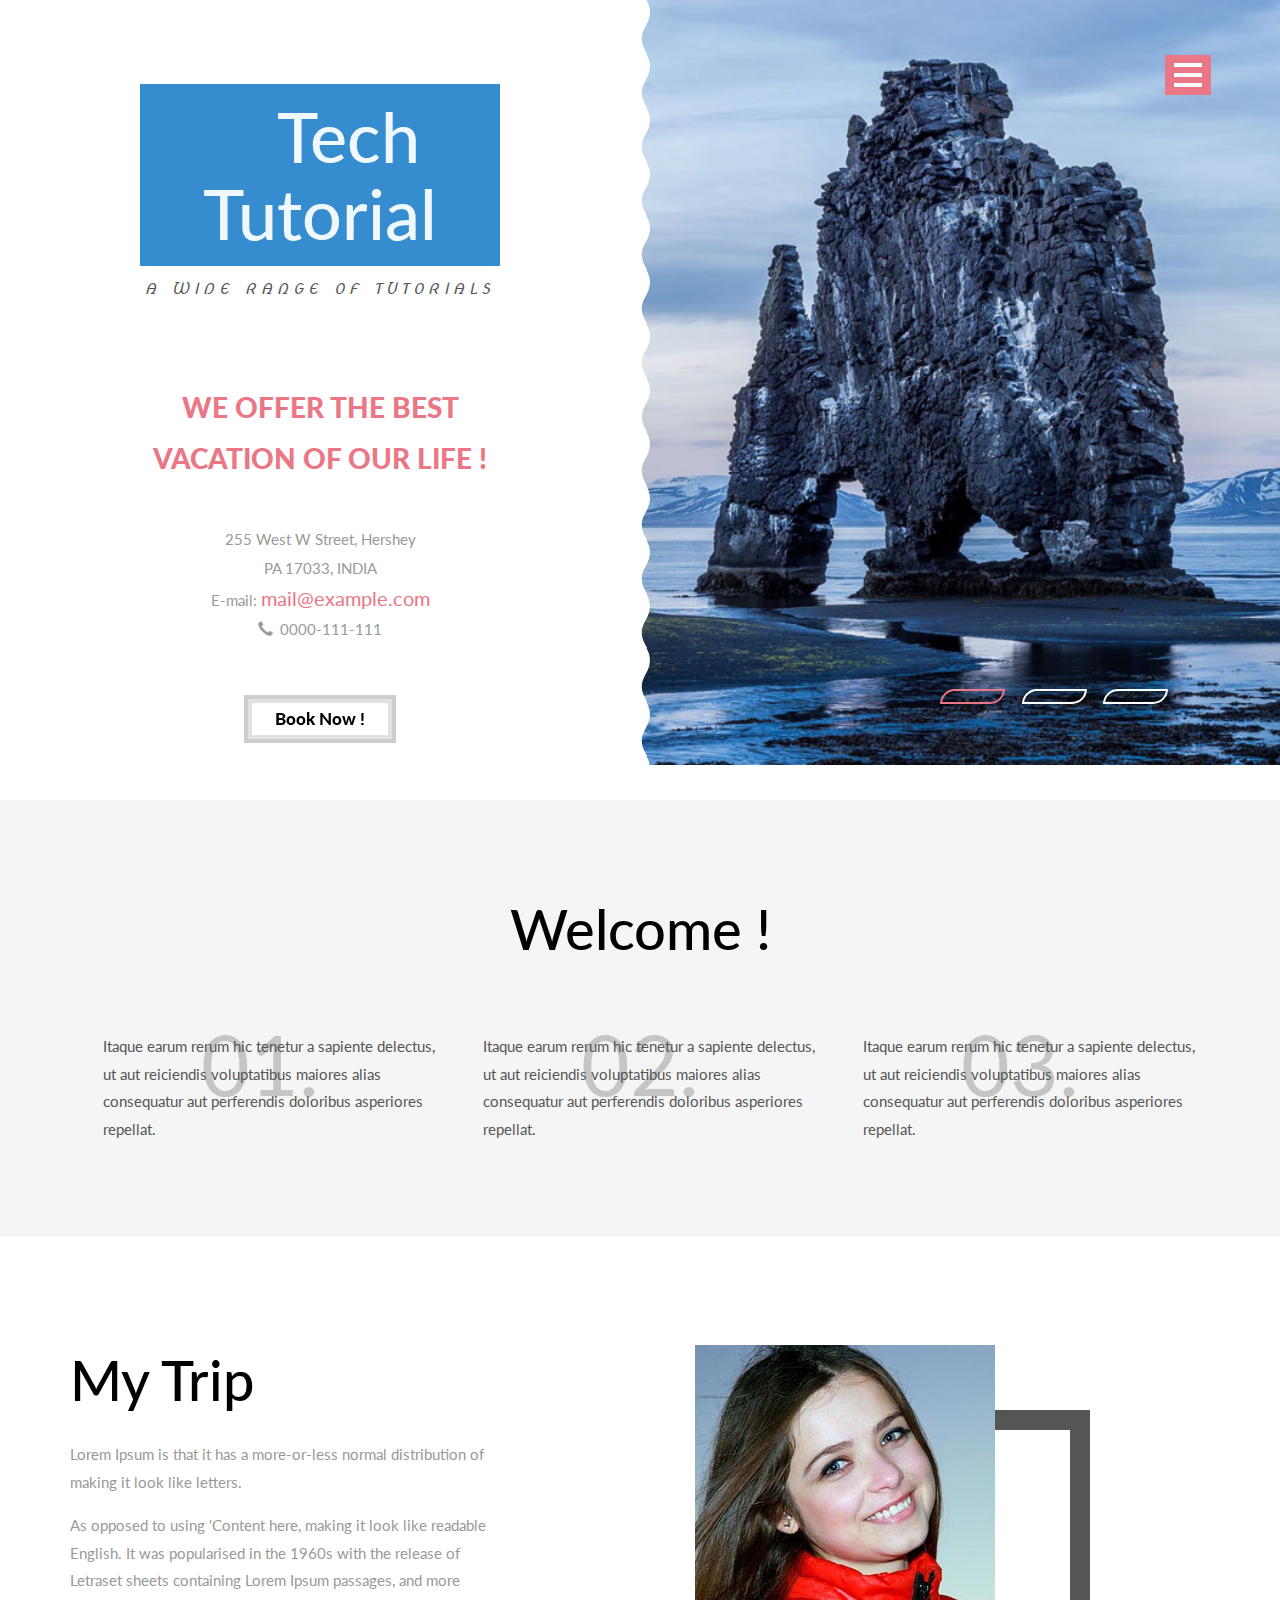
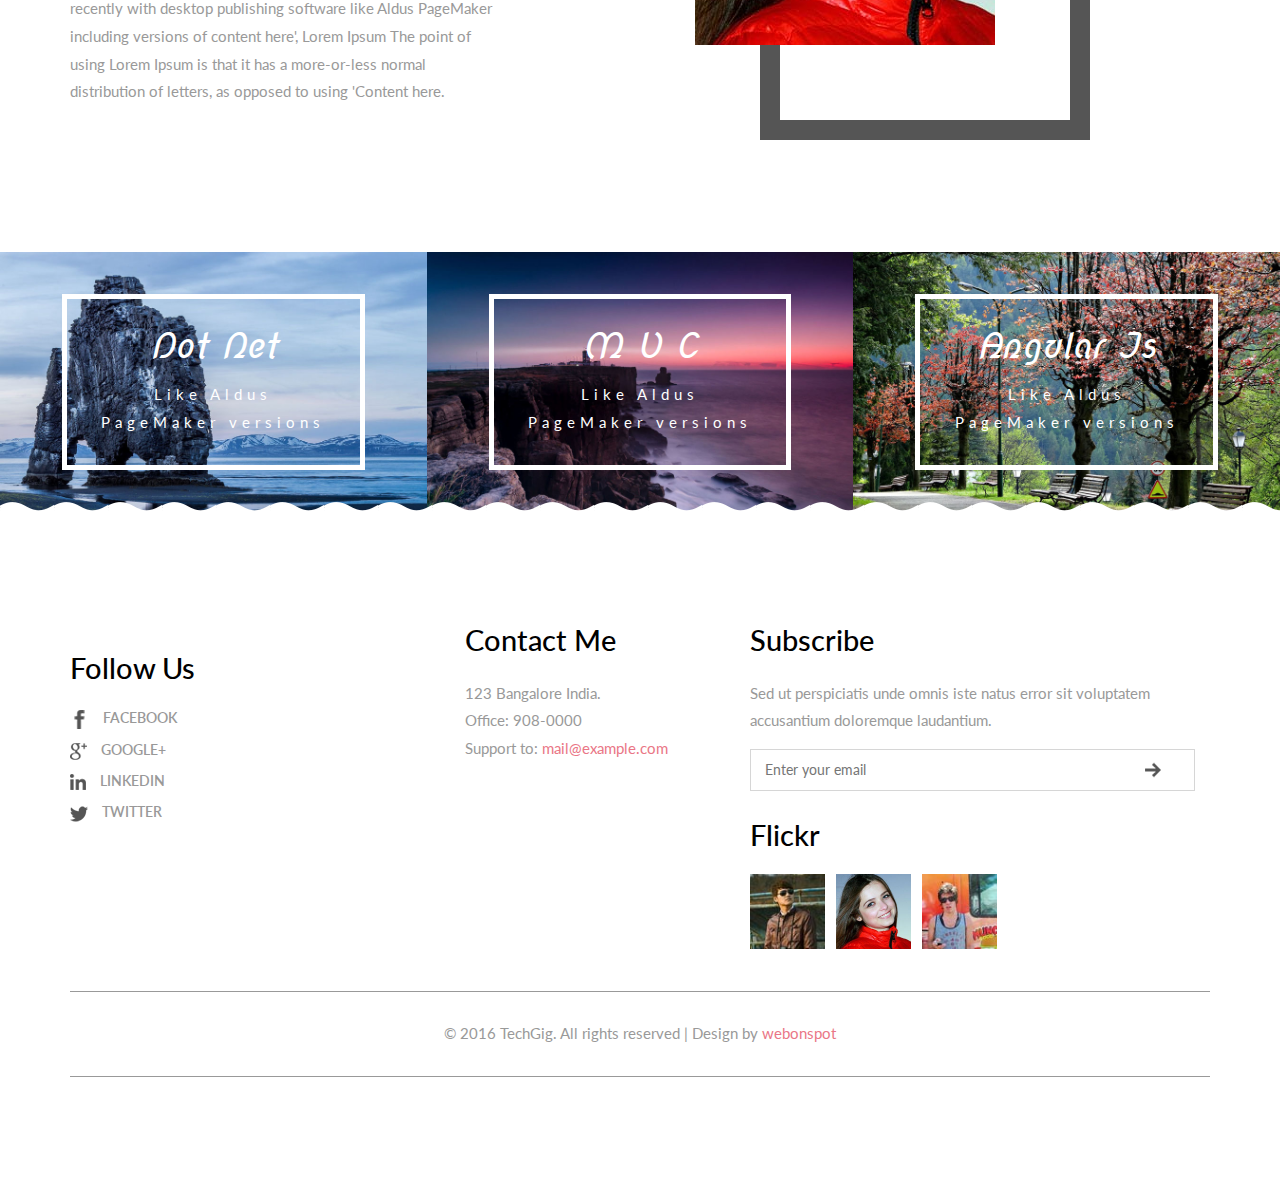
==== web/index.html @ 4dd038f5 "com1" ====
﻿
<!DOCTYPE html>
<html>
<head>
<title> Dot nEt Trick | Home :: webonspot</title>
<!--mobile apps-->
<meta name="viewport" content="width=device-width, initial-scale=1">
<meta http-equiv="Content-Type" content="text/html; charset=utf-8" />
<meta name="keywords" content="TechGig Responsive web template, Bootstrap Web Templates, Flat Web Templates, Android Compatible web template, 
	Smartphone Compatible web template, free WebDesigns for Nokia, Samsung, LG, Sony Ericsson, Motorola web design" />
<script type="application/x-javascript"> addEventListener("load", function() { setTimeout(hideURLbar, 0); }, false); function hideURLbar(){ window.scrollTo(0,1); } </script>
<!--//mobile apps-->
<!--Custom Theme files-->
<link href="css/bootstrap.css" type="text/css" rel="stylesheet" media="all">
<link href="css/style.css" type="text/css" rel="stylesheet" media="all">
<!-- //Custom Theme files -->
<!-- js -->
<script src="js/jquery-1.11.1.min.js"></script> 
<!-- //js -->
<!--web-fonts-->
<link href='//fonts.googleapis.com/css?family=Nova+Script' rel='stylesheet' type='text/css'>
<link href='//fonts.googleapis.com/css?family=Lato:400,100,100italic,300,300italic,400italic,700,700italic,900,900italic' rel='stylesheet' type='text/css'>
<!--//web-fonts-->
<!-- start-smooth-scrolling-->	
<script type="text/javascript">
		jQuery(document).ready(function($) {
			$(".scroll").click(function(event){		
				event.preventDefault();
		$('html,body').animate({scrollTop:$(this.hash).offset().top},1000);
			});
		});
</script>
<!--//end-smooth-scrolling-->	
</head>
<body>
	<!--banner-->
	<div class="banner" id="home">
		<div class="banner-left-home">
			<div class="logo" style="background-color:transparent">
				<h1><a href="index.html">Tech Tutorial</a></h1>
				<h6>A WIDE RANGE OF TUTORIALS</h6>
				<h2>WE OFFER THE BEST VACATION OF OUR LIFE !</h2>
				<div class="address">
					<p>255 West W Street, Hershey</p>
					<p>PA 17033, INDIA</p>
					<p>E-mail: <a href="mailto:info@example.com">mail@example.com</a></p>
					<p class="phn"><span class="glyphicon glyphicon-earphone"></span>0000-111-111</p>
				</div>
				<a class="book hvr-outline-out" href="#"> Book Now !</a>
			</div>	
		</div>
		<div class="banner-right-home">
			<!--banner Slider starts Here-->
				<script src="js/responsiveslides.min.js"></script>
				<script>
					// You can also use "$(window).load(function() {"
					$(function () {
					  // Slideshow 3
					  $("#slider3").responsiveSlides({
						auto: true,
						pager: true,
						nav: false,
						speed: 500,
						namespace: "callbacks",
						before: function () {
						  $('.events').append("<li>before event fired.</li>");
						},
						after: function () {
						  $('.events').append("<li>after event fired.</li>");
						}
					  });
				
					});
				</script>
				<!--//End-slider-script-->
				<div  id="top" class="callbacks_container">
					<ul class="rslides" id="slider3">
						<li>
							<div class="banner-image">
							</div>
						</li>
						<li>
							<div class="banner-image banner-image1">
							</div>
						</li>
						<li>
							<div class="banner-image banner-image2">
							</div>
						</li>
					</ul>
				</div>
				<nav> 
					<a href="" id="menuToggle"> <span class="navClosed"></span> </a>
					<a href="#home" class="active scroll">Home</a> 
					<a href="about.html">About</a> 
					<a href="typo.html">Tutorials</a> 
					<a href="#news" class="scroll">News</a>
					<a href="gallery.html">Gallery</a> 
					<a href="contact.html">Contact</a> 
				</nav>
				<script>
				(function($){
					// Menu Functions
					$(document).ready(function(){
					$('#menuToggle').click(function(e){
						var $parent = $(this).parent('nav');
					  $parent.toggleClass("open");
					  var navState = $parent.hasClass('open') ? "hide" : "show";
					  $(this).attr("title", navState + " navigation");
							// Set the timeout to the animation length in the CSS.
							setTimeout(function(){
								console.log("timeout set");
								$('#menuToggle > span').toggleClass("navClosed").toggleClass("navOpen");
							}, 200);
						e.preventDefault();
					});
				  });
				})(jQuery);
				</script>
		</div>
		<div class="clearfix"> </div>
	</div>
	<!--//banner-->
	<!--banner-bottom-->
	<div class="banner-bottom">
		<div class="container">
			<h3 class="title">Welcome !</h3>
			<div class="banner-bottom-grids">
				<div class="col-md-4 banner-bottom-grid">
					<div class="banner-bottom-grid-rel">
						<p class="welcome-bg-text">01.</p>
						<div class="banner-bottom-grid-rel-pos">
							<p>Itaque earum rerum hic tenetur a sapiente delectus, ut aut reiciendis 
								voluptatibus maiores alias consequatur aut perferendis doloribus 
								asperiores repellat.</p>
						</div>
					</div>
				</div>
				<div class="col-md-4 banner-bottom-grid">
					<div class="banner-bottom-grid-rel">
						<p class="welcome-bg-text">02.</p>
						<div class="banner-bottom-grid-rel-pos">
							<p>Itaque earum rerum hic tenetur a sapiente delectus, ut aut reiciendis 
								voluptatibus maiores alias consequatur aut perferendis doloribus 
								asperiores repellat.</p>
						</div>
					</div>
				</div>
				<div class="col-md-4 banner-bottom-grid">
					<div class="banner-bottom-grid-rel">
						<p class="welcome-bg-text">03.</p>
						<div class="banner-bottom-grid-rel-pos">
							<p>Itaque earum rerum hic tenetur a sapiente delectus, ut aut reiciendis 
								voluptatibus maiores alias consequatur aut perferendis doloribus 
								asperiores repellat.</p>
						</div>
					</div>
				</div>
				<div class="clearfix"> </div>
			</div>
		</div>
	</div>
	<!--//banner-bottom-->
	<!--trip-->
	<div class="trip">
		<div class="container">	
			<h3 class="title">My Trip</h3>
			<div class="trip-info">
				<div class="col-md-6 trip-left">
					<p class="trip-text">Lorem Ipsum is that it has a more-or-less normal distribution of making it look like letters.</p>
					<p>As opposed to using 'Content here, making it look like readable English. It was popularised in the 1960s with the release of Letraset sheets containing Lorem Ipsum passages, and more recently with desktop publishing
						software like Aldus PageMaker including versions of content here',  Lorem Ipsum The point of using Lorem Ipsum is that it has a more-or-less normal distribution of letters, as opposed to using 'Content here.</p>
				</div>
				<div class="col-md-6 trip-right">
					<div class="border">
						<img src="images/img1.jpg" alt=""/>
					</div>
				</div>
				<div class="clearfix"> </div>
			</div>
		</div>
	</div>
	<!--//about-grid-->
	<!--trip-gallery-->
	<div class="trip-gallery">
		<div class="col-md-4 trip-grids">
			<div class="trip-grid-text">
				<h4>Dot Net</h4>
				<p>Like Aldus PageMaker versions</p>
			</div>
		</div>
		<div class="col-md-4 trip-grids trip-grid2">
			<div class="trip-grid-text">
				<h4>M V C</h4>
				<p>Like Aldus PageMaker versions</p>
			</div>
		</div>
		<div class="col-md-4 trip-grids trip-grid3">
			<div class="trip-grid-text">
				<h4>Angular Js</h4>
				<p>Like Aldus PageMaker versions</p>
			</div>
		</div>
		<div class="clearfix"> </div>
	</div>
	<!--//trip-gallery-->
	
	<!--news-->
	
	<!--//news-->
	<!--footer-->
	<div class="footer">
		<div class="container">
			<div class="col-md-4 footer-grids">
				
                <div class="footer-bottom">
                    <h3>Follow Us</h3>
                    <ul>
                        <li><a href="#"><img src="images/f1.png" alt=""> FACEBOOK</a></li>
                        <li><a href="#"><img src="images/f2.png" alt=""> GOOGLE+</a></li>
                        <li><a href="#"><img src="images/f3.png" alt=""> LINKEDIN</a></li>
                        <li><a href="#"><img src="images/f4.png" alt=""> TWITTER</a></li>
                    </ul>
                </div>
				</div>
			<div class="col-md-3 footer-grids">
				<h3>Contact Me</h3>
				<p>123 Bangalore India.<br>
					<span>Office: 908-0000</span>
					<span>Support to: <a href="mailto:info@example.com">mail@example.com</a></span>
				</p>
				
			</div>
			<div class="col-md-5 footer-grids">
				<h3>Subscribe</h3>
				<p>Sed ut perspiciatis unde omnis iste natus error sit voluptatem accusantium doloremque laudantium.</p>
				<form>
					<input type="text" placeholder="Enter your email" required="">
					<input type="submit" value="">
				</form>
				<div class="footer-bottom">
					<h3>Flickr</h3>
					<a  class="footer-img" href="#"> <img src="images/img7.jpg" alt=""/></a>
					<a class="footer-img" href="#"> <img src="images/img1.jpg" alt=""/></a>
					<a class="footer-img" href="#"> <img src="images/img8.jpg" alt=""/></a>
				</div>
			</div>
			<div class="clearfix"> </div>
			<div class="footer-copy">
				<p>© 2016 TechGig. All rights reserved | Design by <a href="http://webonspot.com">webonspot</a></p>
			</div>
		</div>
	</div>
	<!--//footer-->
	<!-- Bootstrap core JavaScript
    ================================================== -->
    <!-- Placed at the end of the document so the pages load faster -->
    <script src="js/bootstrap.js"></script>
</body>
</html>
---- web/css/style.css ----
/*--
Author: webonspot
Author URL: http://webonspot.com
License: Creative Commons Attribution 3.0 Unported
License URL: http://creativecommons.org/licenses/by/3.0/
--*/
body{
	margin:0;
	font-family: 'Lato', sans-serif;
	background: #fff;
}
body a{
	transition: 0.5s all ease;
	-webkit-transition: 0.5s all ease;
	-moz-transition: 0.5s all ease;
	-o-transition: 0.5s all ease;
	-ms-transition: 0.5s all ease;
	text-decoration:none;
}
h1,h2,h3,h4,h5,h6{
	margin:0;			   
}
p{
	margin:0;
}
ul,label{
	margin:0;
	padding:0;
}
body a:hover{
	text-decoration:none;
}
/*--banner--*/
.banner-left {
    float: left;
    width: 100%;
    background-color: #fff;
    min-height: 800px;
    padding: 6em 1em 0;
    position: relative;
}
.banner-right {
    float: right;
    width: 100%;
	position:relative;
}
.banner-left-home {
    float: left;
    width: 50%;
    background-color: #fff;
    min-height: 800px;
    padding: 6em 10em 0;
    position: relative;
}
.banner-right-home {
    float: right;
    width: 50%;
	position:relative;
}
.banner-image {
    min-height: 800px;
	background: url(../images/a.jpg)no-repeat 0px 0px;
    background-size: cover;
}
.banner-image1 {
	background: url(../images/a1.jpg)no-repeat 0px 0px;
    background-size: cover;
}
.banner-image2{
	background: url(../images/a2.jpg)no-repeat 0px 0px;
    background-size: cover;
}
.logo h1 {
    font-size: 5em;
    /*font-family: 'Nova Script', cursive;*/
  text-align:center;
    padding: .2em 0;
    background:#358CCF;
}
.logo  h1 a{
	color:aliceblue;
	text-decoration:none;
	/*padding: .2em 0 .2em 1.1em;*/
}
.logo h6{
    font-size: 1.1em;
    color: #555;
    margin-top: 1em;
    letter-spacing: 6px;
    text-align: center;
    font-family: 'Nova Script', cursive;
}
.banner-left-home:after {
    content: '';
    background: url(../images/bg.png)repeat-y 0px 0px;
    height: 100%;
    position: absolute;
    right: -10px;
    top: 0;
    width: 30px;
    z-index: 9;
}
.banner-left:after {
    content: '';
    background: url(../images/bg.png)repeat-y 0px 0px;
    height: 100%;
    position: absolute;
    right: -10px;
    top: 0;
    width: 30px;
    z-index: 9;
}
.banner-left-home h2 {
    font-family: 'Lato', sans-serif;
    font-size: 2em;
    margin-top: 3em;
    line-height: 1.8em;
    text-align: center;
    font-weight: 900;
    color: #EA7686;
}
.address{
    margin-top: 3em;
}
.address p{
    font-size: 1.1em;
    color: #999;
    text-align: center;
    line-height: 1.9em;
}
.address p a {
    color: #EA7686;
    font-size: 1.3em;
}
.address p a:hover{
    color: #999;
}
.address p span{
    margin-right: .5em;
}
a.book {
    font-size: 1.2em;
    color: #000;
    padding: 0.5em 1.5em;
    border: 4px solid #D0CDCD;
    width: 39%;
    margin: 3em auto;
    display: block;
    font-weight: 900;
	text-align: center;
}
.banner a.active{
    color: #EA7686;
}
/* Outline Out */
.hvr-outline-out {
  display: inline-block;
  vertical-align: middle;
  -webkit-transform: translateZ(0);
  transform: translateZ(0);
  -moz-transform: translateZ(0);
  -o-transform: translateZ(0);
  -ms-transform: translateZ(0);
  box-shadow: 0 0 1px rgba(0, 0, 0, 0);
  -webkit-box-shadow: 0 0 1px rgba(0, 0, 0, 0);
  -o-box-shadow: 0 0 1px rgba(0, 0, 0, 0);
  -moz-box-shadow: 0 0 1px rgba(0, 0, 0, 0);
  -ms-box-shadow: 0 0 1px rgba(0, 0, 0, 0);
  -webkit-backface-visibility: hidden;
  backface-visibility: hidden;
  position: relative;
}
.hvr-outline-out:before {
  content: '';
  position: absolute;
  border: #e1e1e1 solid 4px;
  top: 0;
  right: 0;
  bottom: 0;
  left: 0;
  -webkit-transition-duration: 0.5s;
  transition-duration: 0.5s;
  -webkit-transition-property: top, right, bottom, left;
  transition-property: top, right, bottom, left;
}
.hvr-outline-out:hover:before, .hvr-outline-out:focus:before, .hvr-outline-out:active:before {
  top: -10px;
  right: -10px;
  bottom: -10px;
  left: -10px;
}
/*--//banner--*/
/*--menu-navigation--*/
nav {
  background-color: rgba(0, 0, 0, 0.6);
  height: 100%;
  position: fixed;
  right: -220px;
  top: 0;
  -moz-transition: right 0.2s linear;
  -o-transition: right 0.2s linear;
  -webkit-transition: right 0.2s linear;
  transition: right 0.2s linear;
  width: 220px;
  z-index: 9001;/* IT'S OVER 9000! */
}

nav #menuToggle {
    background: #EA7686;
    display: block;
    position: relative;
    height: 40px;
    left: -115px;
    top: 54px;
    width: 46px;
}

nav #menuToggle span {
    background: white;
    display: block;
    height: 10%;
    left: 20%;
    position: absolute;
    top: 45%;
    width: 60%;
}

nav #menuToggle span:before,
nav #menuToggle span:after {
  background: white;
  content: '';
  display: block;
  height: 100%;
  position: absolute;
  top: -250%;
  -moz-transform: rotate(0deg);
  -ms-transform: rotate(0deg);
  -webkit-transform: rotate(0deg);
  transform: rotate(0deg);
  width: 100%;
}

nav #menuToggle span:after { top: 250%; }

nav a:nth-child(n+2) {
	color: white;
	display: block;
	font-size: 1.3em;
	margin: 30px 0 30px 30px;
}
nav a:nth-child(n+2):after {
	background: #EA7686;
	content: '';
	display: block;
	height: 2px;
	-moz-transition: width 0.5s;
	-o-transition: width 0.5s;
	-webkit-transition: width 0.5s;
	transition: width 0.5s;
	width: 0;
	margin-top: 0.2em;
}
nav a:nth-child(n+2):hover:after { width: 100%; }

.open { right: 0; }

.open #menuToggle span {
    background: transparent;
    left: 20%;
    top: 45%;
}

.open #menuToggle span:before,
.open #menuToggle span:after {
	background: white;
	top: 0;
	-moz-transform: rotate(45deg);
	-ms-transform: rotate(45deg);
	-webkit-transform: rotate(45deg);
	transform: rotate(45deg);
}

.open #menuToggle span:after {
	-moz-transform: rotate(-45deg);
	-ms-transform: rotate(-45deg);
	-webkit-transform: rotate(-45deg);
	transform: rotate(-45deg);
}

#menuToggle .navClosed {
	-moz-transition: background 0.1s linear;
	-o-transition: background 0.1s linear;
	-webkit-transition: background 0.1s linear;
	transition: background 0.1s linear;
}

#menuToggle .navClosed:before,
#menuToggle .navClosed:after {
	-moz-transition: top 0.2s linear 0.1s, -moz-transform 0.2s linear 0.1s;
	-o-transition: top 0.2s linear 0.1s, -o-transform 0.2s linear 0.1s;
	-webkit-transition: top 0.2s linear, -webkit-transform 0.2s linear;
	-webkit-transition-delay: 0.1s, 0.1s;
	transition: top 0.2s linear 0.1s, transform 0.2s linear 0.1s;
}

#menuToggle .navOpen {
	-moz-transition: background 0.1s linear 0.2s;
	-o-transition: background 0.1s linear 0.2s;
	-webkit-transition: background 0.1s linear;
	-webkit-transition-delay: 0.2s;
	transition: background 0.1s linear 0.2s;
}

#menuToggle .navOpen:before,
#menuToggle .navOpen:after {
	-moz-transition: top 0.2s linear, -moz-transform 0.2s linear;
	-o-transition: top 0.2s linear, -o-transform 0.2s linear;
	-webkit-transition: top 0.2s linear, -webkit-transform 0.2s linear;
	transition: top 0.2s linear, transform 0.2s linear;
}
/*--//menu-navigation--*/
/*--Slider Part starts Here--*/
#slider2,
#slider3 {
	box-shadow: none;
	-moz-box-shadow: none;
	-webkit-box-shadow: none;
	margin: 0 auto;
}
.callbacks_container {
  width: 100%;
}
.callbacks {
  position: relative;
  list-style: none;
  overflow: hidden;
  width: 100%;
  padding: 0;
  margin: 0;
}
.callbacks li {
  position: absolute;
  width: 100%;
  left: 0;
  top: 0;
}
.callbacks_nav {
    position: absolute;
    -webkit-tap-highlight-color: rgba(0,0,0,0);
    top: 45%;
    left: 6%;
    opacity: 0.7;
    z-index: 3;
    text-indent: -9999px;
    overflow: hidden;
    text-decoration: none;
    height: 53px;
    width: 32px;
    background: url("../images/icons.png") no-repeat 0px 0px;
}
.callbacks_nav.next {
    left: auto;
    background-position: right;
    right: 5%;
}
.callbacks_nav:active {
  opacity: 1.0;
}
.callbacks_tabs li{
	display: inline-block;
	margin: 0 .3em;
}
.callbacks_tabs {
    list-style: none;
    position: absolute;
    z-index: 999;
    bottom: 8%;
    left: 45%;
    padding: 0;
    margin: 0;
}
.callbacks_tabs a{
 visibility: hidden;
}
.callbacks_tabs a:after {
    content: "\f111";
    font-size: 0;
    font-family: FontAwesome;
    visibility: visible;
    height: 15px;
    width: 65px;
    display: inline-block;
    border: 2px solid #fff;
	-webkit-border-radius: 32px 0;
	border-radius: 32px 0;
	-moz-border-radius: 32px 0;
	-ms-border-radius: 32px 0;
	-o-border-radius: 32px 0;
	
}
.callbacks_here a:after{
	border-color:#EA7686;
}
/*--//Slider part Ends Here --*/
/*-- banner-bottom --*/
.banner-bottom {
    padding: 7em 0;
    background: #F5F5F5;
}
h3.title{
    text-align: center;
    color: #000;
    font-size: 4em;
    /*font-family: 'Nova Script', cursive;*/
}
p.us{
	color:#999;
	text-align: left;
}
.banner-bottom-grids{
	margin:2em 0 0;
}
.banner-bottom-grid-rel{
	position:relative;
}
.banner-bottom-grid-rel p.welcome-bg-text {
    font-size: 6em;
    color: #C5C5C5;
    text-align: center;
}
.banner-bottom-grid-rel-pos{
	position:absolute;
	top:30%;
	left:5%;
}
.banner-bottom-grid-rel-pos p {
    font-size: 1.1em;
    color: #555;
    line-height: 1.8em;
}
.more a{
	padding:10px 20px;
	background:#414141;
	color:#fff;
	font-size:14px;
	text-decoration:none;
}
/*-- //banner-bottom --*/
/*--about grid--*/
.trip,.services,.news-events,.footer,.about,.about-bottom,.codes,.gallery,.contact{
    padding: 8em 0;
}
.trip h3.title,.services h3.title {
    text-align: left;
}
.trip-left {
    padding: 0 10em 0 0;
}
.trip p.trip-text {
    margin: 2em 0 1em;
}
p {
    font-size: 1.1em;
    color: #999;
    line-height: 1.8em;
}
.border {
    border: 20px solid #555;
    padding: 0;
    width: 330px;
    height: 330px;
    position: relative;
	margin: 0 auto;
}
.border img {
    position: absolute;
    top: -85px;
    left: -85px;
}
/*--//about grid--*/
.trip-grids {
    padding: 3em 0;
    background: url(../images/a.jpg)no-repeat 0px 0px;
    background-size: cover;
    text-align: center;
}
.trip-grid2 {
	background: url(../images/a1.jpg)no-repeat 0px 0px;
    background-size: cover;
}
.trip-grid3 {
	background: url(../images/a2.jpg)no-repeat 0px 0px;
    background-size: cover;
}
.trip-grid-text {
    border: 5px solid #fff;
    width: 65%;
    margin: 0 auto;
    padding: 2em;
}
.trip-grid-text  h4 {
    font-size: 2.5em;
    color: #fff;
    font-family: 'Nova Script', cursive;
}
.trip-grid-text p {
    color: #fff;
    margin-top: 1em;
    letter-spacing: 5px;
}
.trip-grids:hover div.trip-grid-text{
    background: #000;
}
/*-- services --*/
.services-info {
    padding: 0;
}
.services-info h5 {
    color: #999;
    font-size: 1.1em;
    line-height: 1.8em;
    margin-top: 1em;
}
.services-grid {
    margin-top: 5em;
}
.services-grid .border{
    margin: 0 0 0 3em;
}
.services-grid .border img {
    top: -60px;
    left: -60px;
}
.services-info p {
  color: #999;
  font-size: 1em;
  margin: 3em 0 0 0;
  line-height: 1.8em;
}
.service-box {
  text-align: center;
}
.service-box .icon {
  width: 100px;
  height: 100px;
  border-radius: 50%;
  -webkit-border-radius: 50%;
  -moz-border-radius: 50%;
  -ms-border-radius: 50%;
  -o-border-radius: 50%;
  background: #F3F1F1;
  margin: 0 auto;
  position: relative;	
}
.service-box  span.glyphicon {
    font-size: 2.5em;
    top: 32%;
    z-index: 999;
    color: #A9A9A9;
    display: block;
}
.service-box:hover span.glyphicon {
	color:#fff;
}
.service-box .icon:before {
  content: '';
  width: 100%;
  height: 100%;
  border-radius: 50%;
  background: #EA7686;
  position: absolute;
  top: 0;
  left: 0;
  z-index: 10;
  -webkit-transform: scale(0);
  -moz-transform: scale(0);
  -ms-transform: scale(0);
  -o-transform: scale(0);
  transform: scale(0);
  transition: all 0.3s ease 0s;
}
.service-box:hover .icon:before {
  -webkit-transform: scale(1);
  -moz-transform: scale(1);
  -ms-transform: scale(1);
  -o-transform: scale(1);
  transform: scale(1);
}
.service-box h5 {
    color: #000;
    font-size: 1.3em;
    margin: 1em 0 .5em;
	font-family: 'Nova Script', cursive;
}
.service-box p{
	margin: 0 2em;
}
.services-grids-top:nth-child(2) {
  margin-top: 4em;
}
/*--//services --*/
/*--news-events--*/
.news-events {
    background: #F5F5F5;
}
.latest-news {
    margin-top: 5em;
}
.latest-news-grid {
    padding: 0;
}
.latest-news-grid-right h4 a {
    font-size: 1.3em;
    color: #000;
    margin: 0.5em 0 0;
    text-decoration: none;
    display: block;
    font-family: 'Nova Script', cursive;
}
.latest-news-grid-right h4 a:hover{
	color:#ffa800;
}
p.man{
	margin:1em 0 0 !important;
}
.latest-news-grids:nth-child(1){
	margin:0 0 3em;
}
.latest-news-grid-right p {
    color: #999;
    margin: 0;
    line-height: 1.8em;
    font-size: 1.1em;
}
.latest-news-grid-right p span {
    padding-left: 1em;
}
.latest-news-grid img{
    transition: .5s all;
	-webkit-transition: .5s all;
	-o-transition: .5s all;
	-moz-transition: .5s all;
	-ms-transition: .5s all;
}
.latest-news-grid:hover .latest-news-grid-left img {
    border-radius: 50px 0;
}
/*--//news-events--*/
/*--footer--*/
.footer{
	position:relative;
}
.footer h3 {
    font-size: 2.1em;
    color: #000;
    margin-bottom: 0.8em;
    /*font-family: 'Nova Script', cursive;*/
}
.footer-grids:nth-child(1) {
    padding: 0 5em 0 0;
}
.footer-grids span {
    display: block;
}
.footer-grids span a {
    color: #EA7686;
}
.footer-grids span a:hover{
    color: #333;
}
.footer-bottom {
    margin-top: 2em;
}
.footer-bottom ul li {
    display: block;
    margin-top: 0.8em;
}
.footer-bottom ul li a {
    font-size: 1em;
    color: #999;
    font-weight: 600;
}
.footer-bottom ul li a:hover{
    color: #EA7686;
}
.footer-bottom ul li a img {
    width: inherit;
    margin-right: .8em;
	transition: 0.5s all ease;
	-webkit-transition: 0.5s all ease;
	-moz-transition: 0.5s all ease;
	-o-transition: 0.5s all ease;
	-ms-transition: 0.5s all ease;
}
.footer-bottom ul li a:hover img {
    transform: rotatey(360deg);
	-webkit-transform: rotatey(360deg);
	-moz-transform: rotatey(360deg);
	-o-transform: rotatey(360deg);
	-ms-transform: rotatey(360deg);
    
}
.footer form {
    position: relative;
    margin-top: 1em;
}
.footer input[type="text"] {
    background: #fff;
    padding: .7em 4em .7em 1em;
    font-size: 1em;
    width: 100%;
    margin: 0 auto;
    border: 1px solid #D6D6D6;
	outline: none;
}
.footer input[type="submit"] {
    -webkit-appearance: none;
    background: url(../images/arrow.png)no-repeat 0px 0px;
    border: none;
    position: absolute;
    top: 13px;
    right: 30px;
    outline: none;
    width: 20px;
    height: 20px;
}
.footer input[type="text"]:hover,.footer input[type="text"]:focus{
    border-color: #EA7686;
}
.footer a.footer-img {
    display: inline-block;
	margin-right: 0.5em;
}
.footer img {
    display: inline-block;
    width: 75px   
}
.footer-copy {
    margin: 3em 0 0;
    padding: 2em 0;
    border-top: 1px solid #999;
	border-bottom: 1px solid #999;
}
.footer-copy p {
    text-align: center;
}
.footer-copy p a {
    color: #EA7686;
}
.footer-copy p a:hover{
    color: #999;
}
.footer-copy:hover{
    border-color: #EA7686;
}
.footer:before {
    content: '';
    background: url(../images/bg1.png)repeat 0px 0px;
    width: 100%;
    position: absolute;
    top: -10px;
    right: 0;
    height: 30px;
    z-index: 9;
}
/*--//footer--*/
/*--about-page--*/
.banner-left.about-banner-left,.about-banner-right .banner-image{
    min-height: 400px;
}
.banner-left.about-banner-left, .about-banner-right .banner-image {
    min-height: 475px;
}
.about-banner-left.banner-left h2 {
    margin-top: 2em;
}
/*--about--*/
.bnr-img.about-bnr-img{
	text-align: center;
}
.bnr-img.about-bnr-img img {
    width:40%;
}
.footer.about-footer {
    margin: 0;
}
.about-info {
    margin-top: 3em;
}
.about h4 {
    font-size: 1.6em;
    color: #000;
    letter-spacing: 2px;
    font-family: 'Nova Script', cursive;
}
.about img {
    width: 100%;
}
.about-imgs {
    padding: 0;
    overflow: hidden;
}
.about p {
    margin: 1em 0 2.5em;
}
.pince {
    margin-top: 2em;
}
.pince-left {
    float: left;
    width: 17%;
    background-color: #555;
    text-align: center;
    padding: 1em;
	border-radius: 15px;
	-webkit-border-radius: 15px;
	-o-border-radius: 15px;
	-moz-border-radius: 15px;
	-ms-border-radius: 15px;
}
.pince-right {
    float: right;
    width: 75%;
}
.pince h5 {
    font-size: 1.8em;
    color: #fff;
	-webkit-transition:.5s all;
	-moz-transition:.5s all;
	-o-transition:.5s all;
	-ms-transition:.5s all;
}
.pince-right p{
	margin:0;
}
.pince:hover .pince-left {
    background-color: #EA7686;
}
.pince:hover h5{
	transform: rotatey(360deg);
	-webkit-transform: rotatey(360deg);
	-moz-transform: rotatey(360deg);
	-o-transform: rotatey(360deg);
	-ms-transform: rotatey(360deg);
}
/*--//about--*/
img.zoom-img {
     transform: scale(1, 1);
	-webkit-transform: scale(1, 1);
	-moz-transform: scale(1, 1);
	-ms-transform: scale(1, 1);
	-o-transform: scale(1, 1);
	transition-timing-function: ease-out;
	-webkit-transition-timing-function: ease-out;
	-moz-transition-timing-function: ease-out;
	-ms-transition-timing-function: ease-out;
	-o-transition-timing-function: ease-out;
	-webkit-transition-duration: .5s;
	-moz-transition-duration: .5s;
	-ms-transition-duration: .5s;
	-o-transition-duration: .5s;
}
img.zoom-img:hover{
    transform: scale(1.1);
	-webkit-transform: scale(1.1);
	-moz-transform: scale(1.1);
	-ms-transform: scale(1.1);
	-o-transform: scale(1.1);
	-webkit-transition-timing-function: ease-in-out;
	-webkit-transition-duration: 750ms;
	-moz-transition-timing-function: ease-in-out;
	-moz-transition-duration: 750ms;
	-ms-transition-timing-function: ease-in-out;
	-o-transition-timing-function: ease-in-out;
	-ms-transition-duration: 750ms;
	-o-transition-duration: 750ms;
	overflow: hidden;
}
/*-- testimonials --*/
.testimonials {
    padding: 6em 0 8em;
    background: url(../images/slid.jpg) no-repeat 0px 0px fixed;
    background-size: cover;
}
.testimonials h3.title {
	margin-bottom:.2em;
}
.flexslider {
    width: 50%;
    margin: 0 auto;
}
.testimonials-grid-left1{
	float:left;
	width: 20%;
}
.testimonials-grid-right1 {
    float: left;
	width: 67%;
}
.testimonials-grid-right1 p{
	position: relative;
    color: #fff;
    margin: .8em 0 0;
    padding-left: 2em;
}
.testimonials-grid{
	margin:2em 0 0;
}
.testimonials-grid-right1 p span{
	font-size:2em;
	color:#EA7686;
}
/*--//testimonials--*/
/*--about-bottom--*/
.about-bottom ,.gallery,.contact{
    background: #F5F5F5;
}
.about-bottom-info h3.title {
    text-align: left;
    margin-bottom: .8em;
}
h4.panel-title {
    font-size: 1.5em;
}
.panel-default > .panel-heading {
    background: #999;
    padding: 0;
}
.panel-body {
    padding: 1em;
    color: #999;
    line-height: 1.8em;
    font-size: 1.1em;
}
.panel-title > a, .panel-title > small, .panel-title > .small, .panel-title > small > a, .panel-title > .small > a {
    color: #FFFFFF;
    text-transform: capitalize;
    text-decoration: none;
    display: block;
	padding: .6em 1em;
}
.panel-title a:hover {
    color: #000;
}
/*--team--*/
.work-bottom ul li {
    display: inline-block;
    width: 30%;
	text-align: center;
}
.work-bottom ul li:nth-child(2) {
    margin: 0 2em;
}
.team-left img{
	width:100%;
}
.team-bottom h4 {
    margin: .8em 0 .3em;
    font-size: 1.5em;
    color: #000;
}
/*--//about-page--*/
/*--Typography--*/
.codes {
    background: #F5F5F5;
}
h3.hdg {
    font-size: 2em;
}
.show-grid [class^=col-] {
    background: #fff;
  text-align: center;
  margin-bottom: 10px;
  line-height: 2em;
  border: 10px solid #f0f0f0;
}
.show-grid [class*="col-"]:hover {
  background: #e0e0e0;
}
.grid_3{
	margin-bottom:2em;
}
.xs h3, h3.m_1{
	color:#000;
	font-size:1.7em;
	font-weight:300;
	margin-bottom: 1em;
}
.grid_3 p{
  color: #999;
  font-size: 0.85em;
  margin-bottom: 1em;
  font-weight: 300;
}
.grid_4{
	background:none;
	margin-top:50px;
}
.label {
	font-weight: 300 !important;
	border-radius:4px;
	-webkit-border-radius:4px;
	-moz-border-radius:4px;
	-ms-border-radius:4px;
	-o-border-radius:4px;
}  
.grid_5{
	background:none;
	padding:2em 0;
}
.grid_5 h3, .grid_5 h2, .grid_5 h1, .grid_5 h4, .grid_5 h5, h3.hdg {
	margin-bottom:1em;
	color: #000;
}
.table > thead > tr > th, .table > tbody > tr > th, .table > tfoot > tr > th, .table > thead > tr > td, .table > tbody > tr > td, .table > tfoot > tr > td {
  border-top: none !important;
}
.tab-content > .active {
  display: block;
  visibility: visible;
}
.pagination > .active > a, .pagination > .active > span, .pagination > .active > a:hover, .pagination > .active > span:hover, .pagination > .active > a:focus, .pagination > .active > span:focus {
  z-index: 0;
}
.badge-primary {
  background-color: #03a9f4;
}
.badge-success {
  background-color: #8bc34a;
}
.badge-warning {
  background-color: #ffc107;
}
.badge-danger {
  background-color: #e51c23;
}
.grid_3 p{
  line-height: 2em;
  color: #888;
  font-size: 0.9em;
  margin-bottom: 1em;
  font-weight: 300;
}
.bs-docs-example {
	margin: 1em 0;
}
section#tables  p {
	margin-top: 1em;
}
.tab-container .tab-content {
  border-radius: 0 2px 2px 2px;
  -webkit-border-radius: 0 2px 2px 2px;
	-moz-border-radius: 0 2px 2px 2px;
  border: 1px solid #e0e0e0;
  padding: 16px;
  background-color: #ffffff;
}
.table td, .table>tbody>tr>td, .table>tbody>tr>th, .table>tfoot>tr>td, .table>tfoot>tr>th, .table>thead>tr>td, .table>thead>tr>th {
  padding: 15px!important;
}
.table > thead > tr > th, .table > tbody > tr > th, .table > tfoot > tr > th, .table > thead > tr > td, .table > tbody > tr > td, .table > tfoot > tr > td {
  font-size: 0.9em;
  color: #999;
  border-top: none !important;
}
.tab-content > .active {
  display: block;
  visibility: visible;
}
.label {
  font-weight: 300 !important;
}
.label {
  padding: 4px 6px;
  border: none;
  text-shadow: none;
}
.nav-tabs {
  margin-bottom: 1em;
}
.alert {
  font-size: 0.85em;
}
h1.t-button,h2.t-button,h3.t-button,h4.t-button,h5.t-button {
	line-height:1.8em;
  margin-top:0.5em;
  margin-bottom: 0.5em;
}
li.list-group-item1 {
  line-height: 2.5em;
}
.input-group {
  margin-bottom: 20px;
  }
.in-gp-tl{
	padding:0;
}
.in-gp-tb{
	padding-right:0;
}
.list-group {
  margin-bottom: 48px;
}
ol {
  margin-bottom: 44px;
}
h2.typoh2{
    margin: 0 0 10px;
}
@media (max-width:768px){
.grid_5 {
	padding: 0 0 1em;
}
.grid_3 {
	margin-bottom: 0em;
}
}
@media (max-width:640px){
h1, .h1, h2, .h2, h3, .h3 {
	margin-top: 0px;
	margin-bottom: 0px;
}
.grid_5 h3, .grid_5 h2, .grid_5 h1, .grid_5 h4, .grid_5 h5, h3.hdg, h3.bars {
	margin-bottom: .5em;
}
.progress {
	height: 10px;
	margin-bottom: 10px;
}
ol.breadcrumb li,.grid_3 p,ul.list-group li,li.list-group-item1 {
	font-size: 14px;
}
.breadcrumb {
	margin-bottom: 10px;
}
.well {
	font-size: 14px;
	margin-bottom: 10px;
}
h2.typoh2 {
	font-size: 1.5em;
}
.grid_4 {
    margin-top: 30px;
}
}
@media (max-width:480px){
h3.hdg {
    font-size: 1.8em;
}
.table h1 {
	font-size: 26px;
}
.table h2 {
	font-size: 23px;
}
.table h3 {
	font-size: 20px;
}
.label {
	font-size: 53%;
}
.alert,p {
	font-size: 14px;
}
.pagination {
	margin: 20px 0 0px;
}
.list-group {
    margin-bottom: 19px;
}
}
@media (max-width: 320px){
.grid_4 {
	margin-top: 18px;
}
.alert, p,ol.breadcrumb li, .grid_3 p,.well, ul.list-group li, li.list-group-item1,a.list-group-item {
	font-size: 13px;
}
.alert {
	padding: 10px;
	margin-bottom: 10px;
}
ul.pagination li a {
	font-size: 14px;
	padding: 5px 11px !important;
}
.list-group {
	margin-bottom: 10px;
}
.well {
	padding: 10px;
}
table.table.table-striped,.table-bordered,.bs-docs-example {
	display: none;
}
}
/*--//Typography--*/
/*-- gallery --*/
.gallery-grids {
    margin-top: 4em;
}
.gallery-grids figcaption h4 {
    color: #fff;
    font-size: 2.8em;
    text-align: center;
}
.gallery p {
    color: rgba(255, 255, 255, 0.8);
}
.baner-bottom img,.baner-top img{
	width:100%;
 }
.gallery-grids figure {
	position: relative;
	float: left;
	overflow: hidden;
	text-align: center;
	width:100%;
}
.gallery-grids figure img {
	position: relative;
	display: block;
	width:100%;
}
.gallery-bottom {
    margin: 2.5em 0;
}
.gallery-grids figure figcaption {
	padding: 2em;
	color: #fff;
	-webkit-backface-visibility: hidden;
	-moz-backface-visibility: hidden;
	-o-backface-visibility: hidden;
	-ms-backface-visibility: hidden;
	backface-visibility: hidden;
}
.gallery-grids figure figcaption::before,
.gallery-grids figure figcaption::after {
	pointer-events: none;
}
.gallery-grids figure figcaption{
	position: absolute;
	top: 0;
	left: 0;
	width: 100%;
	height: 100%;
}
figure.effect-bubba {
    background: #000;
}
figure.effect-bubba:hover img {
	opacity: 0.3;
}
figure.effect-bubba figcaption::before,
figure.effect-bubba figcaption::after {
	position: absolute;
	top: 30px;
	right: 30px;
	bottom: 30px;
	left: 30px;
	content: '';
	opacity: 0;
	-webkit-transition: opacity 0.35s,-webkit-transform 0.35s;	
	-moz-transition: opacity 0.35s, -moz-transform 0.35s;
	-o-transition: opacity 0.35s, -o-transform 0.35s;
	-ms-transition: opacity 0.35s, -ms-transform 0.35s;
	transition: opacity 0.35s, transform 0.35s;
}
figure.effect-bubba figcaption::before {
	border-top: 1px solid #fff;
	border-bottom: 1px solid #fff;
	-webkit-transform: scale(0,1);
	-moz-transform: scale(0,1); 
	-o-transform: scale(0,1);
	-ms-transform: scale(0,1);
	transform: scale(0,1);
}
figure.effect-bubba figcaption::after {
	border-right: 1px solid #fff;
	border-left: 1px solid #fff;
	-webkit-transform: scale(1,0);
	-moz-transform: scale(1,0);
	-o-transform: scale(1,0);
	-ms-transform: scale(1,0);
	transform: scale(1,0);
}
figure.effect-bubba h4 {
	padding-top:11%;
	-webkit-transition: transform 0.35s;
	-moz-transition: transform 0.35s;
	-o-transition: -o-transform 0.35s;
	-ms-transition: -ms-transform 0.35s;
	transition: transform 0.35s;
	-webkit-transform: translate3d(0,-20px,0);
	-moz-transform: translate3d(0,-20px,0);
	-o-transform: translate3d(0,-20px,0);
	-ms-transform: translate3d(0,-20px,0);
	transform: translate3d(0,-20px,0);
	opacity:0;
}
.gallery-top figure.effect-bubba h4{
    padding-top: 22%;
}
figure.effect-bubba p {
	padding: 12px 2.5em;
	opacity: 0;
	-webkit-transition: opacity 0.35s, -webkit-transform 0.35s;
	-moz-transition: opacity 0.35s, -moz-transform 0.35s;
	-o-transition: opacity 0.35s, -o-transform 0.35s;
	-ms-transition: opacity 0.35s, -ms-transform 0.35s;
	transition: opacity 0.35s, transform 0.35s;
	-webkit-transform: translate3d(0,20px,0);
	-moz-transform: translate3d(0,20px,0);
	-o-transform: translate3d(0,20px,0);
	-ms-transform: translate3d(0,20px,0);
	transform: translate3d(0,20px,0);
}
figure.effect-bubba:hover figcaption::before,
figure.effect-bubba:hover figcaption::after {
	opacity: 1;
	-webkit-transform: scale(1);
	-moz-transform: scale(1);
	-o-transform: scale(1);
	-ms-transform: scale(1);
	transform: scale(1);
}

figure.effect-bubba:hover h4,
figure.effect-bubba:hover p {
	opacity: 1;
	-webkit-transform: translate3d(0,0,0);
	-moz-transform: translate3d(0,0,0);
	-o-transform: translate3d(0,0,0);
	-ms-transform: translate3d(0,0,0);
	transform: translate3d(0,0,0);
}
/*-- //gallery --*/
/*--contact--*/
.map {
    margin: 5em 0;
}
.map iframe {
  width: 100%;
  min-height: 350px;
  border: none;
}
.contact-grids h3 {
    font-size: 3em;
    color: #000;
    /*font-family: 'Nova Script', cursive;*/
}
.contact h4 {
    color: #000;
    font-size: 1.6em;
    margin: 1.5em 0 0.7em;
	/*font-family: 'Nova Script', cursive;*/
}
.contact h4.cnt-text {
    margin-top: 0;
}
.contact-form {
    margin-top: 2em;
}
.cnt-address p span {
    display: block;
}
.cnt-address p a {
    color: #EA7686;
}
.cnt-address p a:hover{
    color: #999;
}
.contact-form form {
    margin-top: 2em;
}
.contact-form input[type="text"] {
    width: 37%;
    color: #999;
    background: none;
    outline: none;
    font-size: 0.9em;
    padding: .6em .8em;
    margin-right: 1.5em;
    border: solid 1px #999;
    -webkit-appearance: none;
    border-radius: 3px;
    -webkit-border-radius: 3px;
    -moz-border-radius: 3px;
    -o-border-radius: 3px;
    -ms-border-radius: 3px;
	font-family: 'Lato', sans-serif;
}
.contact-form textarea {
	resize: none;
	width: 100%;
	background: none;
	color: #999;
	font-size: .9em;
	outline: none;
	padding:.6em .8em;
	border: solid 1px #999;
	min-height: 10em;
	-webkit-appearance: none;
	border-radius: 3px;
	-webkit-border-radius: 3px;
	-moz-border-radius: 3px;
	-o-border-radius: 3px;
	-ms-border-radius: 3px;
	font-family: 'Lato', sans-serif;
}
.contact-form input[type="submit"] {
    outline: none;
    color: #fff;
    padding: .5em 3.7em;
    font-size: 1em;
    margin: 1em 0 0 0;
    -webkit-appearance: none;
    background: #3BA1DA;
	border: 2px solid #EA7686;
    border-radius: 3px;
    -webkit-border-radius: 3px;
    -moz-border-radius: 3px;
    -o-border-radius: 3px;
    -ms-border-radius: 3px;
	transition: 0.5s all;
  -webkit-transition: 0.5s all;
  -o-transition: 0.5s all;
  -moz-transition: 0.5s all;
  -ms-transition: 0.5s all;
  font-family: 'Lato', sans-serif;
}
.contact-form input[type="submit"]:hover {
  background: #fff;
  color: #358CCF;
}
/*--//contact--*/


/*---- responsive-design -----*/
@media(max-width:1680px){
.logo {
    margin-left: 12.5em;
     background: #3BA1DA;
     text-align:center;
}
.logo h6 {
    letter-spacing: 5px;
}
}
@media(max-width:1600px){
.logo {
    margin-left: 0em;
   
}
.logo h6 {
    letter-spacing: 6px;
}
}
@media(max-width:1440px){
.logo {
    margin-left: 2.7em;
}
}
@media(max-width:1366px){
.logo {
    margin-left: 0.5em;
}
.trip-grid-text {
    width: 70%;
}
}
@media(max-width:1280px){
.logo {
    margin-left: 0;
}
.logo  h1 a{
	padding: .2em 0 .2em 0.8em;
}
.banner-left {
    padding: 6em 1em 0;
}
.logo h6 {
    letter-spacing: 5px;
}
a.book {
    width: 42%;
}
.banner-left h2 {
    margin-top: 2.5em;
}
.banner-left,.banner-image {
    min-height: 765px;
}
.trip-grid-text {
    width: 71%;
}
}
@media(max-width:1080px){
.banner-left {
    padding: 5em 5.59em 0;
}
.banner-bottom {
    padding: 6em 0;
}
.banner-bottom-grids {
    margin:0;
}
.trip-grid-text {
    width: 77%;
    padding: 2em 1em;
}
.banner-bottom-grid-rel-pos {
    top: 23%;
}
.trip, .services, .news-events, .footer, .about, .about-bottom, .codes, .gallery, .contact {
    padding: 7em 0;
}
.service-box p {
    margin: 0;
}
.trip-left {
    padding: 0 6em 0 0;
}
.pince-left {
    width: 18%;
	padding: 0.8em;
}
.pince h5 {
    font-size: 1.6em;
}
.flexslider {
    width: 70%;
}
.work-bottom ul li:nth-child(2) {
    margin: 0 1.6em;
}
.gallery-grids figcaption h4 {
    font-size: 2.5em;
}
figure.effect-bubba h4 {
    padding-top: 7%;
}
.contact-form input[type="submit"] {
    padding: .5em 3.3em;
}
.contact-form input[type="text"] {
    width: 35%;
}
}
@media(max-width:1024px){
.logo h1 {
    padding: .4em 0;
    font-size: 4em;
}
.logo  h1 a{
	padding: .4em 0 .4em 1.3em;
}
.banner-left {
    padding: 5em 6.5em 0;
}
.logo h6 {
    letter-spacing: 4px;
    font-size: 1em;
}
.banner-left h2 {
    margin-top: 2em;
    font-size: 1.9em;
}
.address p a {
    font-size: 1.2em;
}
.address {
    margin-top: 2.5em;
}
a.book {
    width: 48%;
}
.banner-left, .banner-image {
    min-height: 700px;
}
.banner-bottom-grid-rel-pos p {
    font-size: 1em;
}
p {
    font-size: 1em;
}
.latest-news-grid-right h4 a {
    font-size: 1.2em;
}
h3.title {
    font-size: 3.8em;
}
.footer-bottom ul li a {
    font-size: 0.9em;
}
.about h4 {
    font-size: 1.5em;
    letter-spacing: 1px;
}
.testimonials {
    padding: 5em 0 7em;
}
.panel-body {
    font-size: 1em;
}
.gallery-grids figcaption h4 {
    font-size: 2.2em;
}
}
@media(max-width:991px){
.banner-left {
    padding: 5em 6em 0;
}
.logo h1 {
    padding: .3em 0;
}
.logo  h1 a{
	padding: .3em 0 .3em 1.1em;
}
.logo h6 {
    letter-spacing: 3px;
}
.banner-left h2 {
    font-size: 1.7em;
}
.address p {
    font-size: 1em;
}
.banner-left, .banner-image {
    min-height: 660px;
}
.banner-bottom {
    padding: 5em 0;
}
.banner-bottom-grid {
    float: left;
    width: 33%;
    padding: 0 0.5em;
}
.banner-bottom-grid-rel p.welcome-bg-text {
    font-size: 5em;
}
.trip, .services, .news-events, .footer, .about, .about-bottom, .codes, .gallery, .contact {
    padding: 6em 0;
}
.trip-left {
    padding: 0;
    float: left;
    width: 50%;
}
.border img {
    top: -60px;
    left: -60px;
    width: 100%;
}
.border {
    width: 310px;
    height: 310px;
}
.trip-right {
    float: right;
    width: 40%;
    padding: 0;
}
.trip-grids {
    padding: 3em 0;
    width: 33%;
	float:left;
}
.trip-grid-text h4 {
    font-size: 2.1em;
}
.trip-grid-text p {
    letter-spacing: 3px;
}
h3.title,.contact h3.title {
    font-size: 3.6em;
}
.services-info {
    float: left;
    width: 40%;
}
.services-grids {
    float: right;
    width: 55%;
    padding-right: 0;
}
.service-box {
    float: left;
    width: 50%;
    padding: 0 0.5em;
}
.services-grid .border {
    margin: 0;
}
.service-box .icon {
    width: 90px;
    height: 90px;
}
.service-box span.glyphicon {
    font-size: 2.2em;
}
.service-box h5 {
    font-size: 1.2em;
    line-height: 1.6em;
}
.latest-news-grid {
    margin-top: 2em;
}
.latest-news-grids:nth-child(1) {
    margin: 0;
}
.footer-grids {
    float: left;
    width: 33%;
}
.footer-grids:nth-child(1) {
    padding: 0 1em 0 0;
}
.footer h3 {
    margin-bottom: 0.6em;
}
.footer-grids:nth-child(3) {
    padding:0;
}
.footer img {
    width: 70px;
}
.about-imgs {
    float: left;
    width: 33%;
}
.about-grids:nth-child(2) {
    padding: 0;
    margin-top: 2em;
}
.pince-left {
    width: 8%;
    margin-right: 1.5em;
}
.pince-right {
    width: 50%;
    float: left;
}
.pince h5 {
    font-size: 1.4em;
}
.testimonials {
    padding: 4em 0 6em;
}
.flexslider {
    width: 90%;
}
.team {
    margin-top: 4em;
}
.about-bottom-info h3.title {
    margin-bottom: .6em;
}
.banner-left.about-banner-left, .about-banner-right .banner-image {
    min-height: 400px;
}
.gallery-grids {
    margin-top: 3em;
}
.gallery-top {
    float: left;
    width: 50%;
    padding: 0 10px;
}
.gallery-bottom {
    float: left;
    width: 33.333%;
}
.gallery-grids figcaption h4 {
    font-size: 1.8em;
}
.gallery-top figure.effect-bubba h4 {
    padding-top: 15%;
}
.gallery-bottom {
    margin: 1.5em 0;
    padding: 0 0.8em;
}
figure.effect-bubba figcaption::before, figure.effect-bubba figcaption::after {
    top: 18px;
    right: 18px;
    bottom: 18px;
    left: 18px;
}
.gallery-grids figure figcaption {
    padding: 1em;
}
figure.effect-bubba p {
    padding: 9px 1em;
}
figure.effect-bubba h4 {
    padding-top: 10%;
}

.cnt-address h4 {
    font-size: 1.3em;
}
.contact-grids {
    margin-top: 1.5em;
}
.contact h3 {
    font-size: 2em;
}
.contact-form input[type="submit"] {
    padding: .5em 3.2em;
}
.map iframe {
    min-height: 280px;
}
.map {
    margin: 3em 0;
}
.contact h4 {
    font-size: 1.5em;
}
.contact-form input[type="text"] {
    width: 37%;
}
.contact-form input[type="submit"] {
    padding: .5em 3.3em;
}
.services-info h5 {
    font-size: 1em;
}
.footer input[type="submit"] {
    right: 15px;
}
.footer input[type="text"] {
    padding: .7em 3em .7em 1em;
}
}
@media(max-width:900px){
nav {
    width: 168px;
    right: -176px;
}
nav #menuToggle {
    top: 35px;
}
.banner-left {
    padding: 4em 5em 0;
}
.logo h1 {
    padding: .3em 0;
    font-size: 3.5em;
}
.logo  h1 a{
	padding: .3em 0 .3em 1.5em;
}
.banner-left h2 {
    font-size: 1.5em;
    margin-top: 1.8em;
}
a.book {
    width: 52%;
    margin: 2em auto;
}
.banner-left, .banner-image {
    min-height: 600px;
}
.callbacks_tabs a:after {
    height: 12px;
    width: 50px;
}
.callbacks_tabs {
    bottom: 8%;
    left: 28%;
}
.banner-bottom {
    padding: 4em 0;
}
h3.title, .contact h3.title {
    font-size: 3.3em;
}
.service-box h5 {
    font-size: 1.1em;
}
.trip, .services, .news-events, .footer, .about, .about-bottom, .codes, .gallery, .contact {
    padding: 5em 0;
}
.service-box span.glyphicon {
    font-size: 2em;
}
.latest-news-grid-right h4 a {
    font-size: 1.1em;
}
.latest-news-grid-right p {
    font-size: 1em;
}
.footer h3 {
    font-size: 2em;
}
.banner-left.about-banner-left, .about-banner-right .banner-image {
    min-height: 350px;
}
.contact h4 {
    margin: 1em 0 0.5em;
}
.map {
    margin: 2em 0;
}
}
@media(max-width:800px){
.logo h1 {
    font-size: 3.3em;
}
.logo  h1 a{
	padding: .2em 0 .2em .7em;
}
.logo h6 {
    letter-spacing: 2px;
    font-size: 0.9em;
}
.banner-left h2 {
    font-size: 1.3em;
}
.address {
    margin-top: 2em;
}
.address p a {
    font-size: 1.1em;
}
a.book {
    font-size: 1em;
}
.banner-left, .banner-image {
    min-height: 525px;
}
.trip-grid-text h4 {
    font-size: 1.8em;
}
.trip-grid-text {
    width: 80%;
    padding: 1.5em 1em;
}
.border {
    width: 290px;
    height: 290px;
}
.services-grid .border img {
    top: -40px;
    left: -40px;
}
.banner-left.about-banner-left, .about-banner-right .banner-image {
    min-height: 300px;
}
.testimonials-grid {
    margin: 1.5em 0 0;
}
h4.panel-title {
    font-size: 1.3em;
}
.testimonials {
    padding: 3em 0 5em;
}
.flex-control-nav {
    top: 100%;
}
.gallery-top figure.effect-bubba h4 {
    padding-top: 21%;
}
.map iframe {
    min-height: 250px;
}
.contact h4 {
    font-size: 1.3em;
}
.contact-form form {
    margin-top: 1.5em;
}
}
@media(max-width:768px){
.logo h1 {
    font-size: 3.2em;
}
.logo h6 {
    letter-spacing: 1px;
}
a.book {
    width: 53%;
}
.callbacks_tabs a:after {
    height: 10px;
    width: 39px;
}
.banner-bottom-grid-rel-pos p {
    font-size: 0.9em;
}
.banner-bottom-grid-rel p.welcome-bg-text {
    font-size: 4.5em;
}
.banner-bottom-grid-rel-pos {
    top: 11%;
}
.banner-bottom {
    padding: 3.5em 0 5em;
}
.trip, .services, .news-events, .footer, .about, .about-bottom, .codes, .gallery, .contact {
    padding: 4em 0;
}
h3.title, .contact h3.title {
    font-size: 3em;
}
.border {
    width: 270px;
    height: 270px;
}
.border img {
    top: -50px;
    left: -50px;
}
.services-grid {
    margin-top: 4em;
}
.services-info {
    float: left;
    width: 41%;
    margin-left: 2em;
}
.latest-news {
    margin-top: 3em;
}
.about-info {
    margin-top: 2em;
}
.about h4 {
    font-size: 1.3em;
    letter-spacing: 1px;
}
.testimonials {
    padding: 3em 0 3em;
}
.team-bottom h4 {
    font-size: 1.4em;
}
figure.effect-bubba p {
    padding: 6px 1em;
}
.footer h3 {
    font-size: 1.8em;
}
nav {
    right: -170px;
}
}
@media(max-width:640px){
.banner-left:after {
    right: -26px;
    width: 27px;
    background-size: 80%;
}
.banner-left {
    padding: 3em 3em 0;
}
.logo h1 {
    font-size: 3em;
	border: 8px solid #999;
	padding: .2em 0;
}
.logo  h1 a{
	padding: .2em 0 .2em 0.95em;
}
.banner-left h2 {
    font-size: 1.2em;
}
.address p {
    font-size: 0.9em;
}
.address {
    margin-top: 1.8em;
}
a.book {
    font-size: 0.9em;
    padding: 0.7em 1.5em;
}
nav a:nth-child(n+2) {
    font-size: 1.2em;
    margin: 15px 0 15px 20px;
}
nav {
    width: 145px;
	right: -145px;
}
.banner-left, .banner-image {
    min-height: 480px;
}
nav #menuToggle {
	left: -80px;
    top: 29px;
    width: 40px;
    height: 34px;
}
nav #menuToggle span {
    height: 9%;
}
h3.title, .contact h3.title {
    font-size: 2.8em;
}
.trip-right {
    width: 44%;
}
p {
    font-size: 0.9em;
}
.trip-grids {
    padding: 2em 0;
}
.trip-grid-text {
    padding: 1em 0.5em;
}
.trip-grid-text h4 {
    font-size: 1.5em;
}
.trip-grid-text p {
    letter-spacing: 3px;
    margin-top: 0.8em;
}
.services-info {
    float: none;
    width: 100%;
    margin-left:0;
}
.border {
    width: 240px;
    height: 240px;
    border: 14px solid #555;
}
.services-grid .border img {
    top: -35px;
    left: -35px;
}
.services-grid {
    margin: 3em 0 0 3em;
}
.services-grids {
    float: none;
    width: 100%;
    padding: 0 2em;
    margin-top: 3em;
}
.service-box .icon {
    width: 80px;
    height: 80px;
}
.service-box span.glyphicon {
    font-size: 1.8em;
}
.trip, .services, .news-events, .footer, .about, .about-bottom, .codes, .gallery, .contact {
    padding: 3em 0;
}
.latest-news-grid-right h4 a {
    font-size: 1em;
}
p.man {
    margin: 0.5em 0 0 !important;
}
.latest-news-grid-right p {
    font-size: 0.9em;
}
.footer-bottom ul li a {
    font-size: 0.85em;
}
.footer input[type="text"] {
    padding: .6em 2.1em .6em 0.6em;
    font-size: 0.9em;
}
.footer input[type="submit"] {
    right: 12px;
    top: 11px;
    width: 10px;
    height: 12px;
    background-size: 100%;
}
.footer img {
    width: 55px;
}
.footer a.footer-img {
    margin-right: 0.3em;
}
.testimonials {
    padding: 2.5em 0 3em;
}
h4.panel-title {
    font-size: 1.2em;
}
.panel-title > a, .panel-title > small, .panel-title > .small, .panel-title > small > a, .panel-title > .small > a {
  padding: .7em 1em;
}
.team {
    margin-top: 3em;
}
.gallery-grids {
    margin-top: 2em;
}
.gallery-bottom {
    margin: 1.3em 0;
    padding: 0 0.6em;
}
.gallery-grids figcaption h4 {
    font-size: 1.5em;
	padding-top: 8%;
}
.gallery-grids figure figcaption {
    padding: 0.8em;
}
figure.effect-bubba figcaption::before, figure.effect-bubba figcaption::after {
    top: 12px;
    right: 12px;
    bottom: 12px;
    left: 12px;
}
.contact h4 {
    font-size: 1.2em;
}
.contact-form input[type="submit"] {
    padding: .5em 3em;
    font-size: 0.9em;
	margin: 0.5em 0 0 0;
}
.contact-form input[type="text"] {
    margin-right: 1em;
}
.banner-left.about-banner-left, .about-banner-right .banner-image {
    min-height: 275px;
}
.footer-copy {
    margin: 2em 0 0;
    padding: 1.5em 0;
}
.team-bottom h4 {
    font-size: 1.3em;
}
}
@media(max-width:600px){
nav a:nth-child(n+2) {
    font-size: 1.1em;
}
.logo h1 {
    font-size: 2.7em;
    padding: .2em 0;
}
.logo  h1 a{
	padding: .2em 0 .2em .8em;
}
.logo h6 {
    font-size: 0.8em;
}
.banner-left h2 {
    font-size: 1.1em;
}
a.book {
    width: 57%;
}
.banner-left, .banner-image {
    min-height: 440px;
}
.callbacks_tabs li {
    margin: 0;
}
.callbacks_tabs a:after {
    height: 8px;
    width: 34px;
}
.banner-bottom {
    padding: 3em 0 7em;
}
.footer img {
    width: 50px;
}
.banner-left.about-banner-left, .about-banner-right .banner-image {
    min-height: 260px;
}
.footer h3 {
    font-size: 1.6em;
}
.gallery-top figure.effect-bubba h4 {
    padding-top: 16%;
}
figure.effect-bubba p {
    padding: 4px 0;
}
.gallery-grids figcaption h4 {
    padding-top: 6%;
}
.map iframe {
    min-height: 220px;
}
.contact-grids {
    padding: 0;
}
.contact-form {
    margin-top: 1.5em;
}
.contact-form input[type="text"] {
    margin-right: 0.8em;
}
}
@media(max-width:480px){
.logo h1 {
    font-size: 2.2em;
    padding: .2em 0;
    border: 5px solid #999;
}
.logo  h1 a{
	padding: .2em 0 .2em .9em;
}
.banner-left {
    padding: 2em 2.5em 0 2.4em;
}
.logo h6 {
    font-size: 0.75em;
    letter-spacing: 0;
}
.banner-left h2 {
    font-size: 0.95em;
}
.address p {
    font-size: 0.88em;
}
.address {
    margin-top: 1.2em;
}
a.book {
    font-size: 0.85em;
    padding: 0.8em 1.5em;
    width: 72%;
}
.callbacks_tabs a:after {
    width: 29px;
}
.banner-left, .banner-image {
    min-height: 385px;
}
.banner-bottom-grid-rel p.welcome-bg-text {
    font-size: 4em;
}
h3.title, .contact h3.title {
    font-size: 2.5em;
}
.banner-bottom-grid {
    float: none;
    width: 80%;
    margin: 0 auto;
}
.banner-bottom-grid-rel-pos {
    top: 20%;
}
.banner-bottom {
    padding: 2.8em 0;
}
.trip-left {
    float: none;
    width: 100%;
}
.trip,.services,.news-events,.about,.about-bottom,.codes,.gallery,.contact{
    padding: 2.5em 0;
}
.trip-right {
    width: 45%;
    float: none;
    padding-left: 2em;
    margin-top: 3em;
}
.border {
    width: 175px;
    height: 175px;
    border: 12px solid #555;
}
.border img {
    top: -30px;
    left: -30px;
}
.trip-grids {
    padding: 1em 0;
}
.trip-grid-text {
    width: 85%;
    border: 3px solid #fff;
}
.trip-grid-text h4 {
    font-size: 1.3em;
}
.trip-grid-text p {
    letter-spacing: 0;
    font-size: .85em;
}
.services-info h5 {
    margin-top: 0.5em;
}
.services-grid {
    margin: 2em 0 0 2em;
}
.services-grids {
    padding: 0;
}
.latest-news-grid-right h4 a {
    font-size: 0.9em;
}
.latest-news {
    margin-top: 1.5em;
}
.latest-news-grid {
    margin-top: 1.5em;
}
.footer-grids {
    float: none;
    width: 100%;
    padding: 0;
    margin-top: 1em;
}
.footer-grids:nth-child(1) {
    padding: 0;
}
.footer-bottom {
    margin-top: 1em;
}
.footer-copy {
    margin: 1.5em 0 0;
    padding: 1em 0;
}
.banner-left.about-banner-left, .about-banner-right .banner-image {
    min-height: 200px;
}
.about-info {
    margin-top: 1em;
}
.about-grids {
    padding: 0;
}
.about h4 {
    font-size: 1.2em;
    letter-spacing: 0;
}
.about p {
    margin: 0.8em 0 1.5em;
}
.pince-right p {
    margin: 0;
}
.pince {
    margin-top: 1.4em;
}
.pince h5 {
    font-size: 1.3em;
}
.pince-left {
    width: 11%;
}
.testimonials {
    padding: 2em 0 3em;
}
.testimonials-grid-right1 {
    width: 80%;
}
.testimonials-grid-right1 p {
    margin: 0;
    padding-left: 1em;
	font-size: .88em;
}
.testimonials-grid {
    margin: 0.8em 0 0;
}
h4.panel-title {
    font-size: 1.1em;
}
.panel-body {
    padding: 0.8em 1em;
	font-size: 0.9em;
}
.work-bottom ul li:nth-child(2) {
    margin: 0 1.2em;
}
.team-bottom h4 {
    font-size: 1.2em;
}
.gallery-grids {
    margin-top: 1.5em;
}
.gallery-top {
    padding: 0 5px;
}
.gallery-bottom {
    margin: 0.8em 0;
    padding: 0 0.3em;
}
.gallery-grids figcaption h4 {
    font-size: 1.2em;
}
.gallery p {
    font-size: .88em;
}
.gallery-grids figure figcaption {
    padding: 0.3em;
}
figure.effect-bubba figcaption::before, figure.effect-bubba figcaption::after {
    top: 6px;
    right: 6px;
    bottom: 6px;
    left: 6px;
}
.footer {
    padding: 2em 0;
}
.map {
    margin: 1em 0;
}
.map iframe {
    min-height: 180px;
}
.contact-form input[type="text"] {
    width: 100%;
    margin: 1em 0 0;
}
.contact-form input[type="submit"] {
    margin: 1em 0 0 0;
}
.footer:before {
    top: -9px;
    height: 14px;
}
}
@media(max-width:414px){
nav #menuToggle {
    top: 18px;
	left: -70px;
}
nav a:nth-child(n+2) {
    margin: 0 0 15px 20px;
}
.logo h1 {
    font-size: 1.8em;
    border: 4px solid #999;
	padding: .2em 0;
}
.logo  h1 a{
	padding: .2em 0 .2em 1.4em;
}
.banner-left {
    padding: 1.8em 1.5em 0;
}
.logo h6 {
    font-size: 0.68em;
}
.banner-left:after {
    right: -20px;
    width: 20px;
    background-size: 80%;
}
.banner-left h2 {
    font-size: 0.85em;
    margin-top: 1.5em;
    line-height: 1.6em;
}
.address {
    margin-top: 1em;
}
.address p {
    font-size: 0.84em;
}
a.book {
    margin: 1.5em auto;
}
.banner-left, .banner-image {
    min-height: 340px;
}
.callbacks_tabs a:after {
    width: 23px;
    height: 6px;
}
.banner-bottom {
    padding: 2.5em 0;
}
.banner-bottom-grid {
    width: 95%;
}
.trip p.trip-text {
    margin: 1.5em 0 0.5em;
}
.border {
    width: 150px;
    height: 150px;
    border: 10px solid #555;
}
.border img {
    top: -25px;
    left: -25px;
}
.trip-right {
    padding-left: 1em;
    margin-top: 1.5em;
}
.trip-grid-text {
    width: 90%;
    border: 2px solid #fff;
}
.trip-grid-text h4 {
    font-size: 1.1em;
}
.trip-grid-text p {
    margin-top: 0.5em;
}
.service-box .icon {
    width: 70px;
    height: 70px;
}
.service-box span.glyphicon {
    font-size: 1.5em;
}
.service-box h5 {
    font-size: 1.1em;
    margin: 0.8em 0 0.2em;
}
.services-grids-top:nth-child(2) {
    margin-top: 2em;
}
.latest-news-grid-left {
    padding: 0;
}
.latest-news-grid-right {
    padding-right: 0;
}
.banner-left.about-banner-left, .about-banner-right .banner-image {
    min-height: 175px;
}
.about h4 {
    font-size: 1em;
    letter-spacing: 0;
}
.pince-left {
    width: 13%;
}
.pince-right {
    width: 70%;
}
.testimonials-grid-left1 {
    width: 18%;
}
.testimonials-grid-right1 p span {
    font-size: 1.5em;
}
.testimonials-grid {
    margin: 0.5em 0 0;
}
.history {
    padding: 0;
}
.about-bottom-info h3.title {
    margin-bottom: .5em;
}
.team {
    margin-top: 2em;
	padding: 0;
}
.work-bottom ul li:nth-child(2) {
    margin: 0 1em;
}
.footer {
    padding: 1.5em 0;
}
}
@media(max-width:375px){
.banner-left {
    padding: 1.8em 1em 0;
}
.logo  h1 a{
	padding: .2em 0 .2em 1em;
}
.logo h6 {
    font-size: 0.65em;
}
a.book {
    width: 76%;
}
.banner-bottom-grid {
    width: 100%;
    padding: 0;
}
.banner-bottom-grid-rel-pos {
    top: 14%;
}
.trip-grid-text h4 {
    font-size: 1em;
}
.gallery-top, .gallery-bottom {
    width: 100%;
    padding: 0;
    margin: 1em 0 0;
}
.gallery-top figure.effect-bubba h4 ,.gallery-grids figcaption h4{
    padding-top: 33%;
}
.gallery-grids figure figcaption {
    padding: 0 3em;
}
figure.effect-bubba figcaption::before, figure.effect-bubba figcaption::after {
    top: 15px;
    right: 15px;
    bottom: 15px;
    left: 15px;
}
figure.effect-bubba p {
    padding: 10px 0;
}
.work-bottom ul li:nth-child(2) {
    margin: 0 0.9em;
}
}
@media(max-width:320px){
.banner-left:after {
    right: -16px;
    width: 16px;
    background-size: 100%;
}
.logo h1 {
    font-size: 1.6em;
}
.logo h6 {
    font-size: 0.65em;
    line-height: 1.6em;
    margin-top: 0.5em;
}
.banner-left h2 {
    font-size: 0.7em;
}
.address p {
    font-size: 0.7em;
}
a.book {
    font-size: 0.75em;
    padding: 0.7em 1em;
    width: 72%;
    border: 3px solid #D0CDCD;
}
.hvr-outline-out:before {
    border: #e1e1e1 solid 3px;
}
.hvr-outline-out:hover:before, .hvr-outline-out:focus:before, .hvr-outline-out:active:before {
    top: -8px;
    right: -8px;
    bottom: -8px;
    left: -8px;
}
.banner-left, .banner-image {
    min-height: 305px;
}
.banner-bottom {
    padding: 2em 0;
}
h3.title, .contact h3.title {
    font-size: 2.3em;
}
.banner-bottom-grid-rel-pos p {
    font-size: 0.88em;
}
.banner-bottom-grid-rel p.welcome-bg-text {
    font-size: 3.8em;
}
.trip, .services, .news-events, .footer, .about, .about-bottom, .codes, .gallery {
    padding: 2em 0;
}
.trip p.trip-text {
    margin: 1em 0 0.5em;
}
p {
    font-size: 0.88em;
}
.border {
    width: 100px;
    height: 100px;
    border: 7px solid #555;
}
.border img {
    top: -18px;
    left: -18px;
}
.trip-right {
    padding-left: 0;
}
.trip-grid-text p {
    font-size: .8em;
}
.trip-grid-text h4 {
    font-size: 0.85em;
}
nav #menuToggle {
    left: -60px;
    top: 12px;
    width: 35px;
    height: 31px;
}
nav {
    width: 120px;
	right: -120px;
}
nav a:nth-child(n+2) {
    font-size: 1em;
}
.pince-left {
    width: 17%;
    margin-right: 1em;
	border-radius: 9px;
}
.work-bottom ul li {
    display: block;
    width: 70%;
    margin: 0 auto;
}
.work-bottom ul li:nth-child(2) {
    margin: 1em auto;
}
.map iframe {
    min-height: 150px;
}
.contact h4 {
    font-size: 1.1em;
    line-height: 1.6em;
}
}
/*--//responsive-design---*/
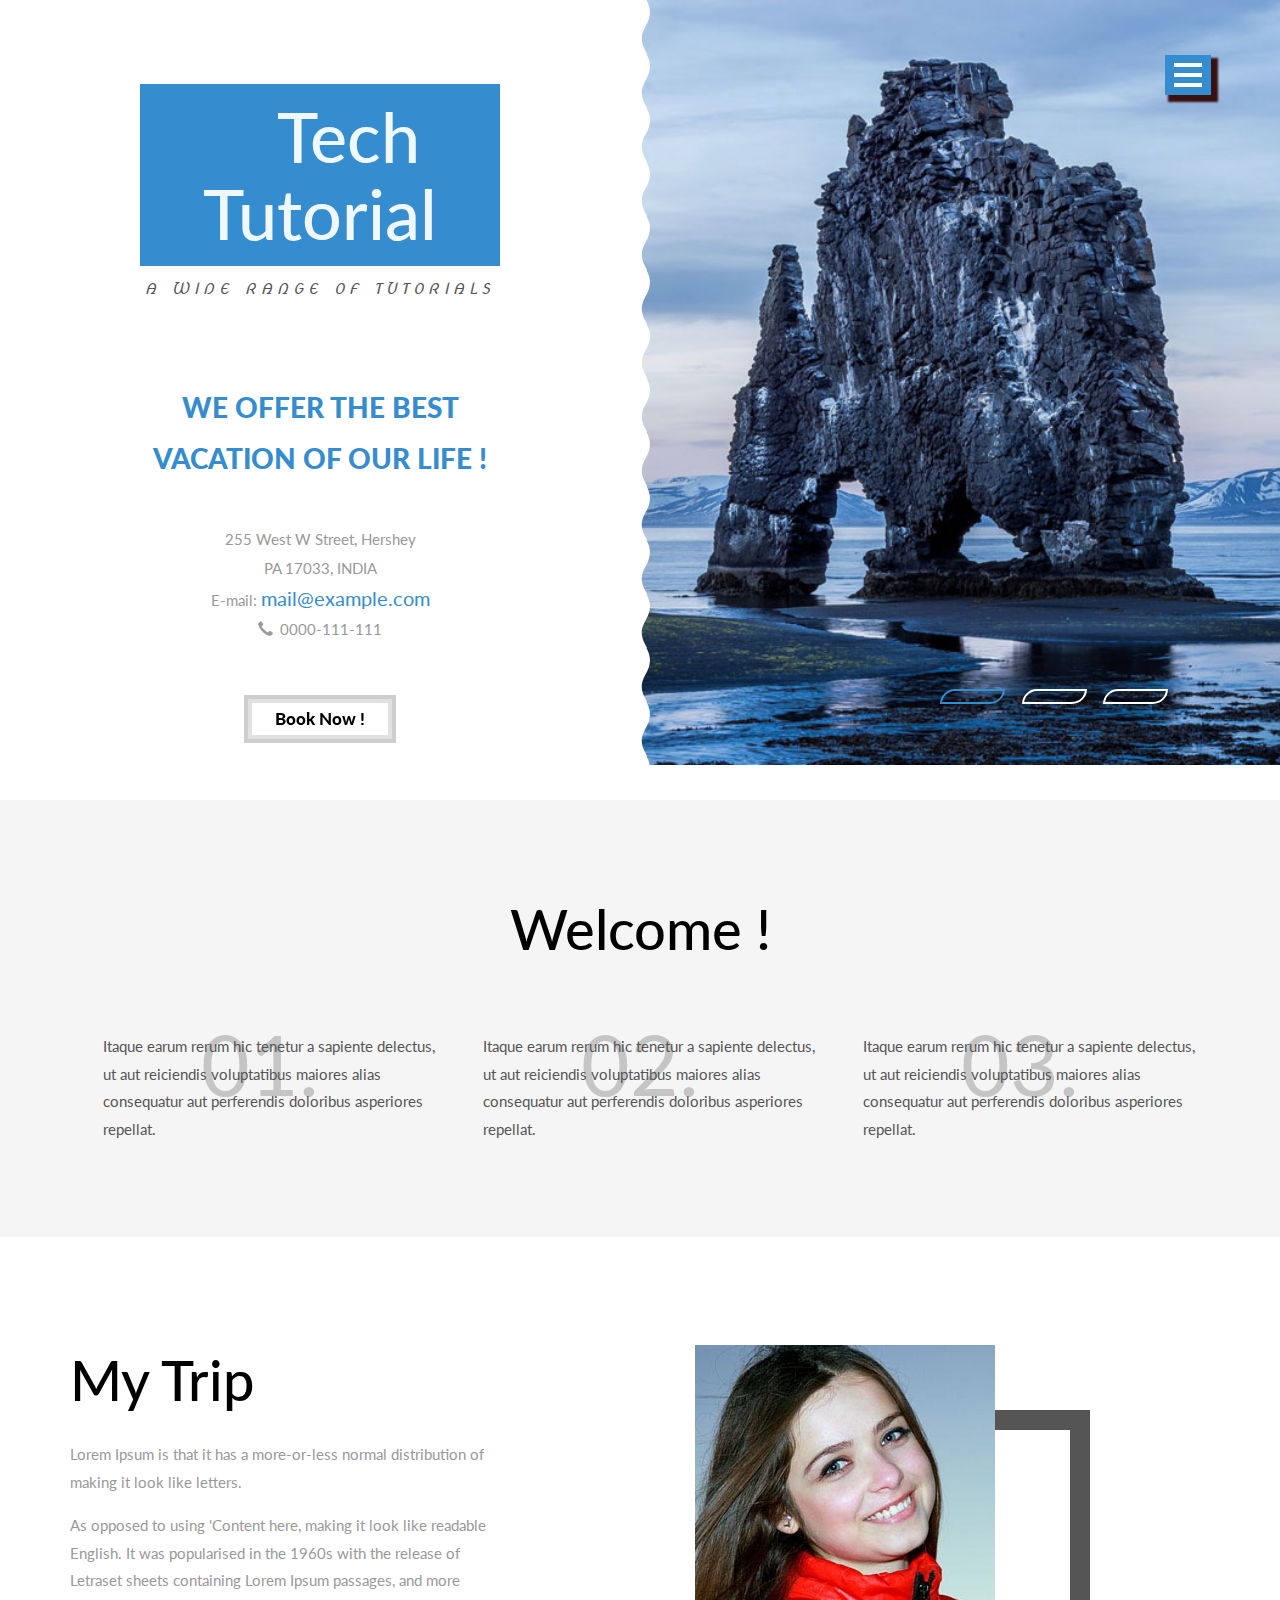
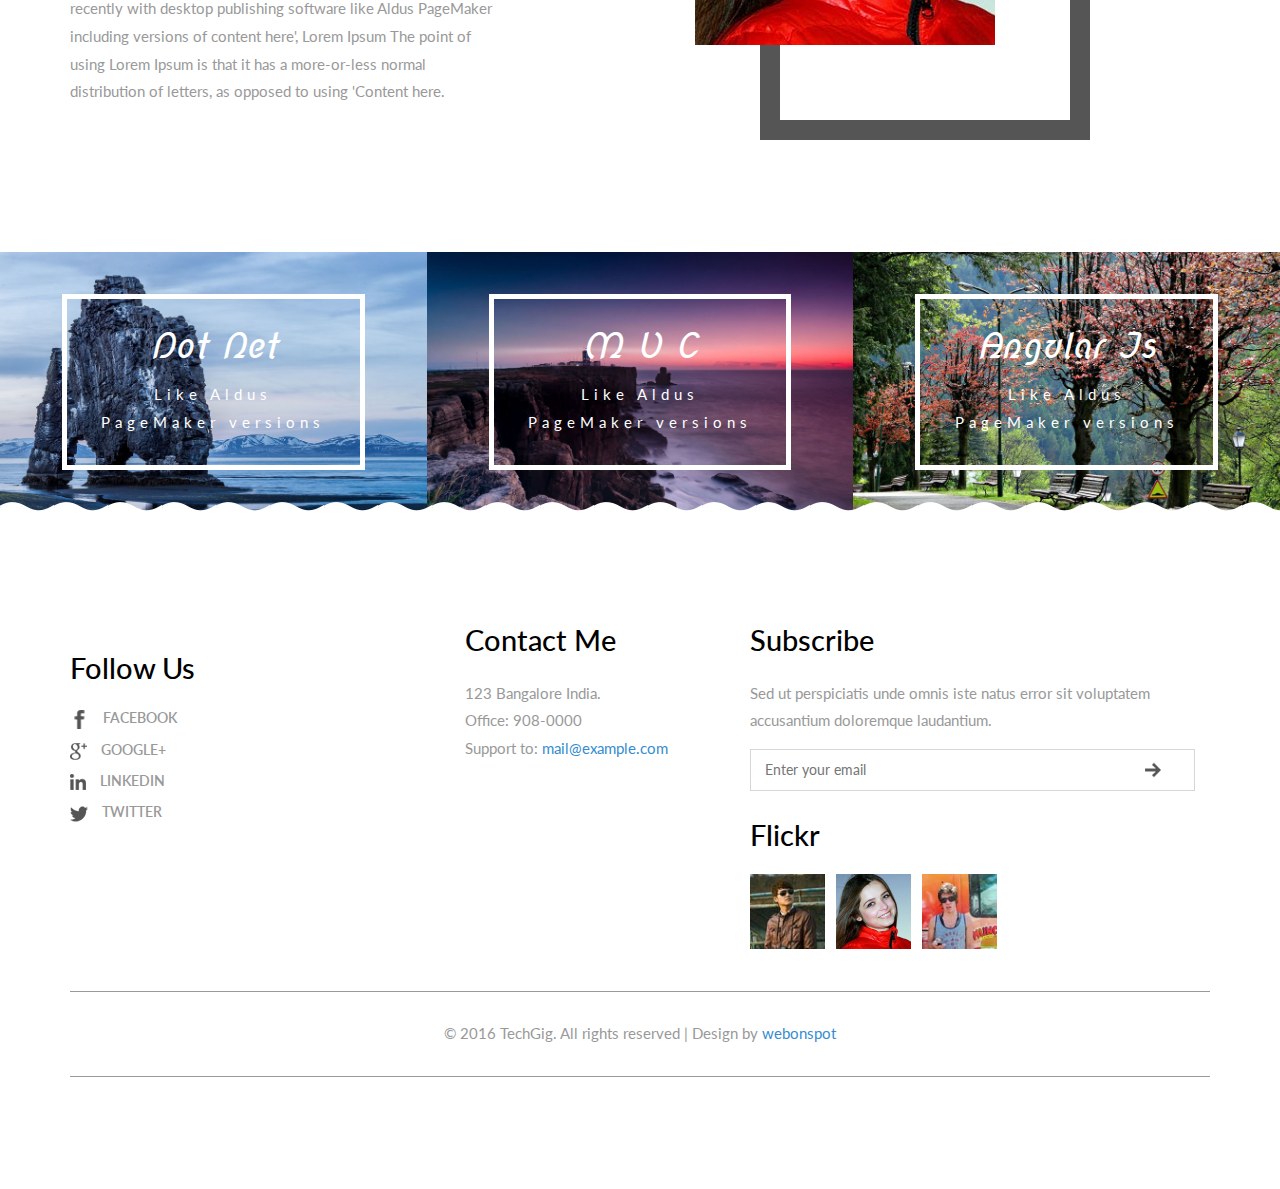
==== commit 87d4b8ac: "com" ====
--- a/web/index.html
+++ b/web/index.html
@@ -2,7 +2,7 @@
 <!DOCTYPE html>
 <html>
 <head>
-<title> Dot nEt Trick | Home :: webonspot</title>
+<title> Dot Net Trick | Home :: webonspot</title>
 <!--mobile apps-->
 <meta name="viewport" content="width=device-width, initial-scale=1">
 <meta http-equiv="Content-Type" content="text/html; charset=utf-8" />
--- a/web/css/style.css
+++ b/web/css/style.css
@@ -117,7 +117,7 @@
     line-height: 1.8em;
     text-align: center;
     font-weight: 900;
-    color: #EA7686;
+    color: #358CCF;
 }
 .address{
     margin-top: 3em;
@@ -129,7 +129,7 @@
     line-height: 1.9em;
 }
 .address p a {
-    color: #EA7686;
+    color: #358CCF;
     font-size: 1.3em;
 }
 .address p a:hover{
@@ -150,7 +150,7 @@
 	text-align: center;
 }
 .banner a.active{
-    color: #EA7686;
+    color: #358CCF;
 }
 /* Outline Out */
 .hvr-outline-out {
@@ -206,13 +206,14 @@
 }
 
 nav #menuToggle {
-    background: #EA7686;
+    background: #358CCF;
     display: block;
     position: relative;
     height: 40px;
     left: -115px;
     top: 54px;
     width: 46px;
+    box-shadow:5px 5px 2px 2px #381010;
 }
 
 nav #menuToggle span {
@@ -249,7 +250,7 @@
 	margin: 30px 0 30px 30px;
 }
 nav a:nth-child(n+2):after {
-	background: #EA7686;
+	background: #358CCF;
 	content: '';
 	display: block;
 	height: 2px;
@@ -399,7 +400,7 @@
 	
 }
 .callbacks_here a:after{
-	border-color:#EA7686;
+	border-color:#358CCF;
 }
 /*--//Slider part Ends Here --*/
 /*-- banner-bottom --*/
@@ -567,7 +568,7 @@
   width: 100%;
   height: 100%;
   border-radius: 50%;
-  background: #EA7686;
+  background: #358CCF;
   position: absolute;
   top: 0;
   left: 0;
@@ -663,7 +664,7 @@
     display: block;
 }
 .footer-grids span a {
-    color: #EA7686;
+    color: #358CCF;
 }
 .footer-grids span a:hover{
     color: #333;
@@ -681,7 +682,7 @@
     font-weight: 600;
 }
 .footer-bottom ul li a:hover{
-    color: #EA7686;
+    color: #358CCF;
 }
 .footer-bottom ul li a img {
     width: inherit;
@@ -725,7 +726,7 @@
     height: 20px;
 }
 .footer input[type="text"]:hover,.footer input[type="text"]:focus{
-    border-color: #EA7686;
+    border-color: #358CCF;
 }
 .footer a.footer-img {
     display: inline-block;
@@ -745,13 +746,13 @@
     text-align: center;
 }
 .footer-copy p a {
-    color: #EA7686;
+    color: #358CCF;
 }
 .footer-copy p a:hover{
     color: #999;
 }
 .footer-copy:hover{
-    border-color: #EA7686;
+    border-color: #358CCF;
 }
 .footer:before {
     content: '';
@@ -766,10 +767,10 @@
 /*--//footer--*/
 /*--about-page--*/
 .banner-left.about-banner-left,.about-banner-right .banner-image{
-    min-height: 400px;
+    min-height: 250px;
 }
 .banner-left.about-banner-left, .about-banner-right .banner-image {
-    min-height: 475px;
+    min-height: 300px;
 }
 .about-banner-left.banner-left h2 {
     margin-top: 2em;
@@ -834,7 +835,7 @@
 	margin:0;
 }
 .pince:hover .pince-left {
-    background-color: #EA7686;
+    background-color: #358CCF;
 }
 .pince:hover h5{
 	transform: rotatey(360deg);
@@ -908,7 +909,7 @@
 }
 .testimonials-grid-right1 p span{
 	font-size:2em;
-	color:#EA7686;
+	color:#358CCF;
 }
 /*--//testimonials--*/
 /*--about-bottom--*/
@@ -1366,7 +1367,7 @@
     display: block;
 }
 .cnt-address p a {
-    color: #EA7686;
+    color: #358CCF;
 }
 .cnt-address p a:hover{
     color: #999;
@@ -1417,7 +1418,7 @@
     margin: 1em 0 0 0;
     -webkit-appearance: none;
     background: #3BA1DA;
-	border: 2px solid #EA7686;
+	border: 2px solid #358CCF;
     border-radius: 3px;
     -webkit-border-radius: 3px;
     -moz-border-radius: 3px;
@@ -1443,6 +1444,7 @@
     margin-left: 12.5em;
      background: #3BA1DA;
      text-align:center;
+     border-radius: 7%;
 }
 .logo h6 {
     letter-spacing: 5px;
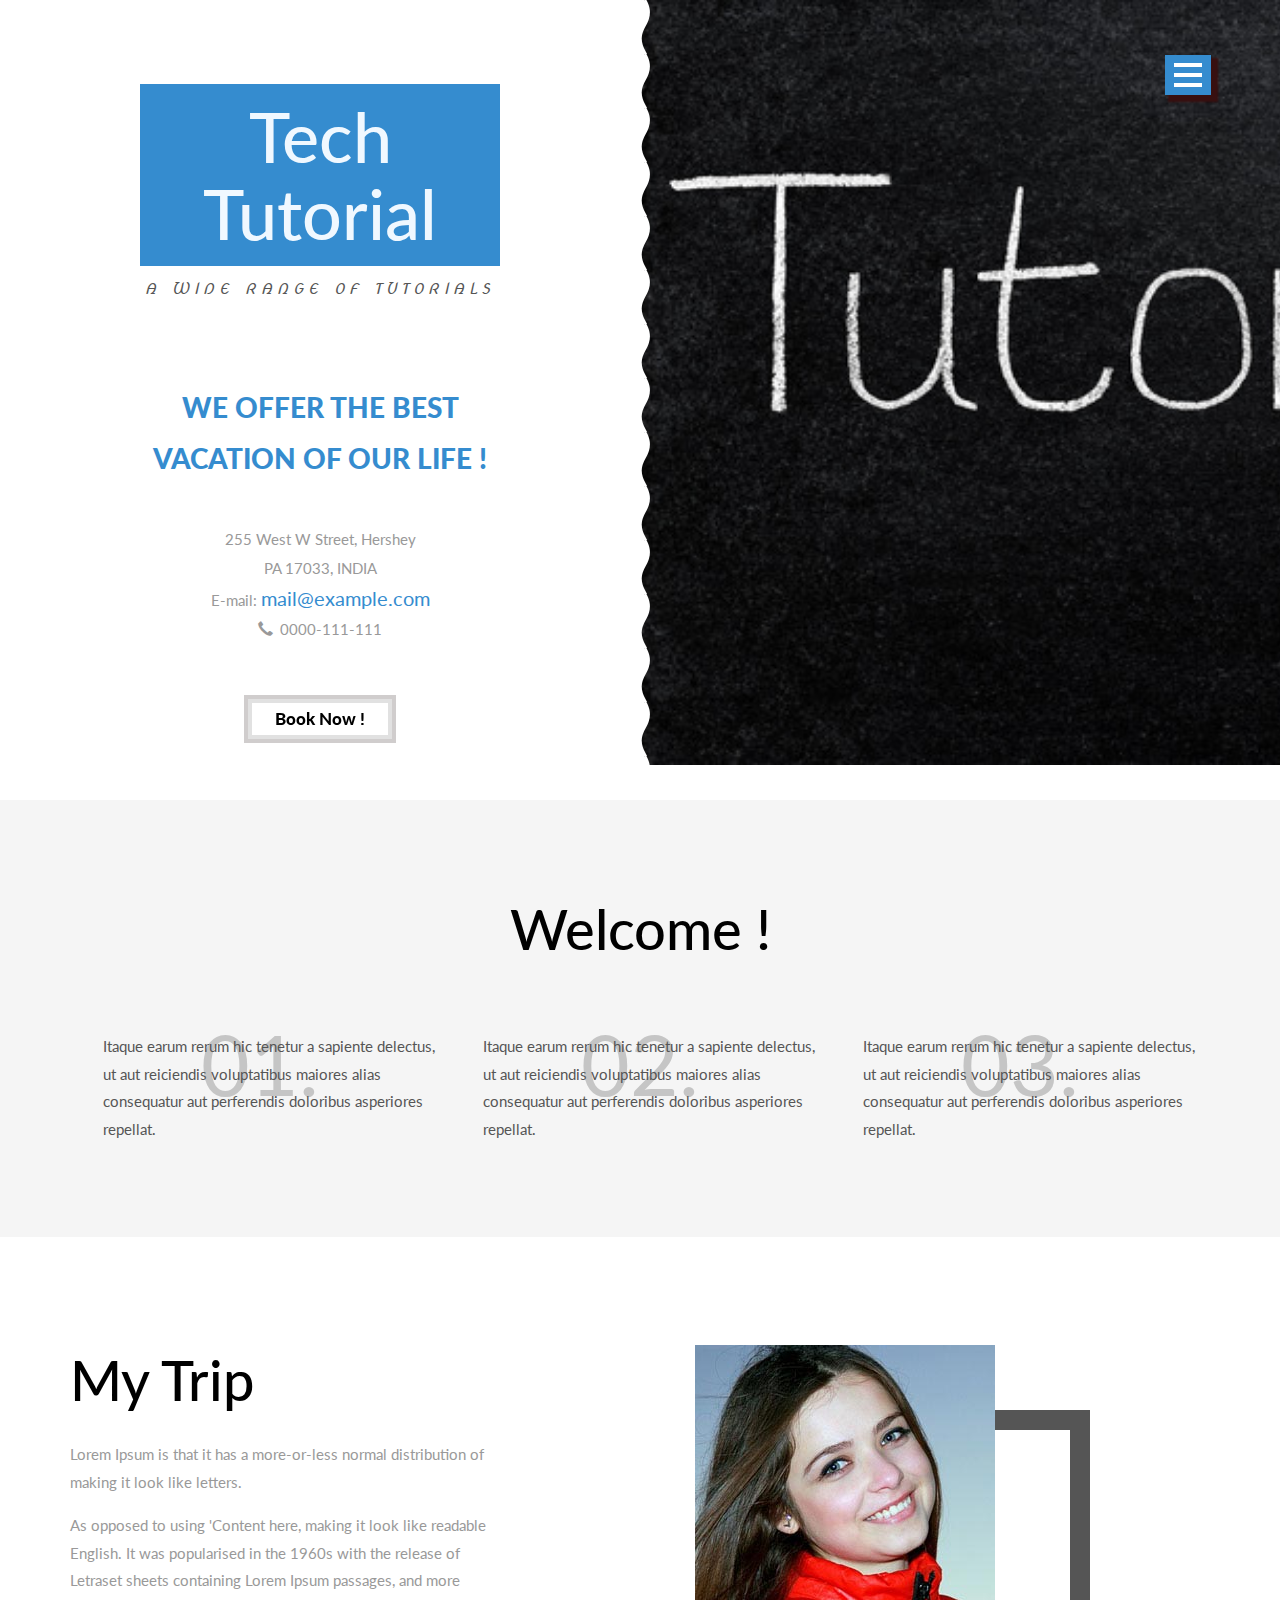
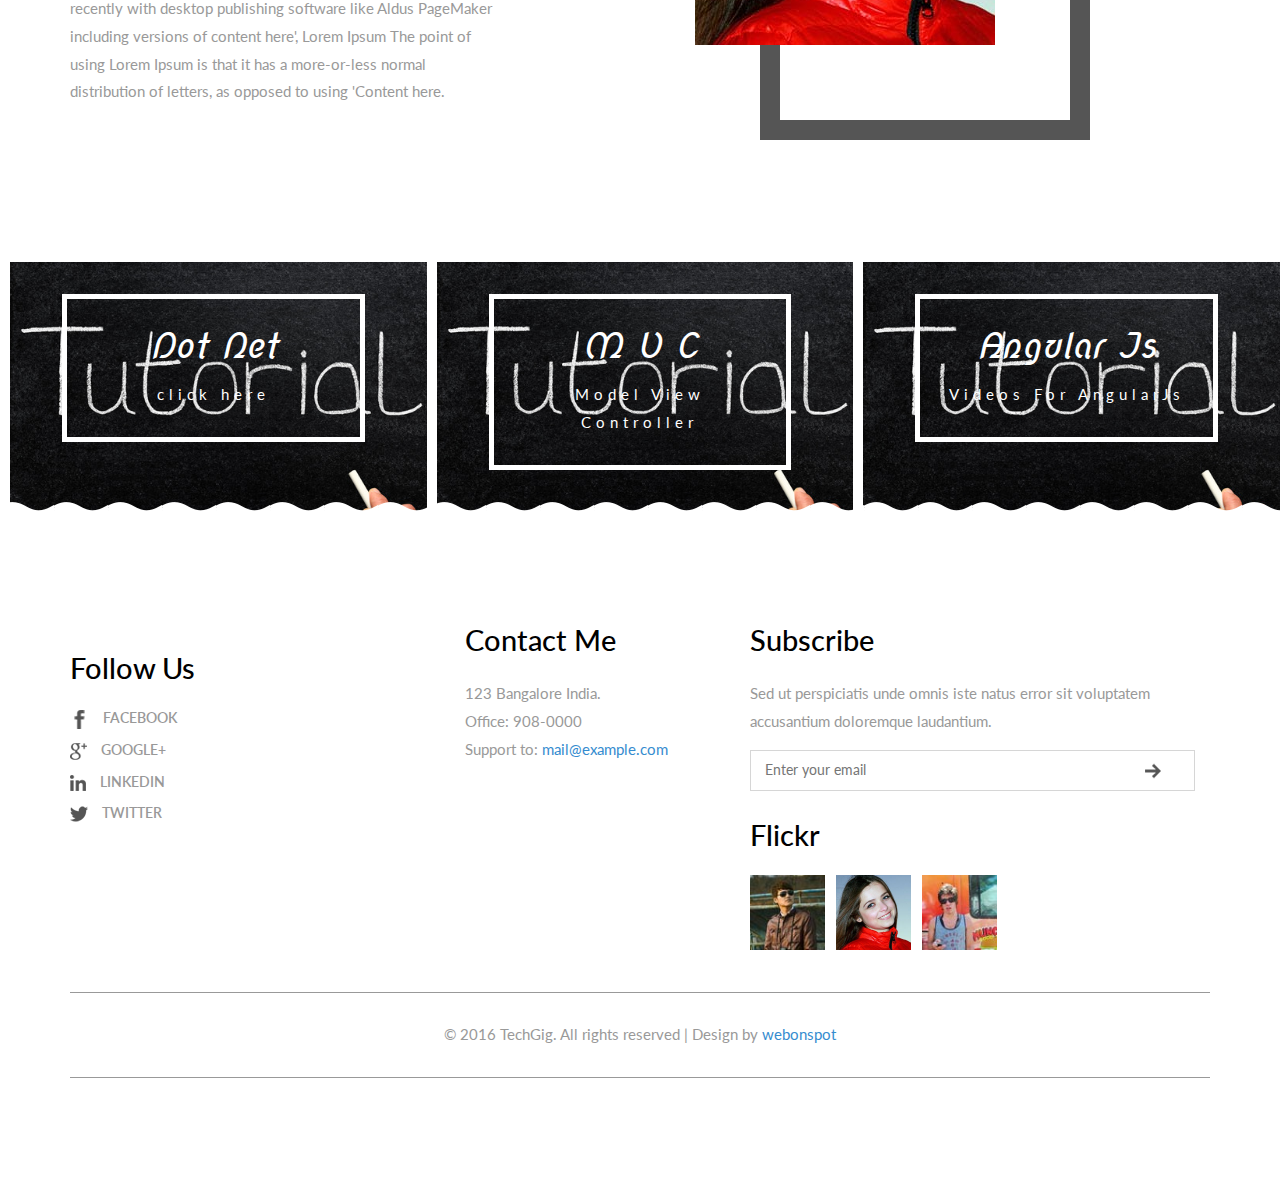
==== commit 27b1fad6: "com123" ====
--- a/web/index.html
+++ b/web/index.html
@@ -76,17 +76,17 @@
 				<div  id="top" class="callbacks_container">
 					<ul class="rslides" id="slider3">
 						<li>
-							<div class="banner-image">
+							<div class="banner-image" style="max-width:700px">
 							</div>
 						</li>
-						<li>
+						<!--<li>
 							<div class="banner-image banner-image1">
 							</div>
 						</li>
 						<li>
 							<div class="banner-image banner-image2">
 							</div>
-						</li>
+						</li>-->
 					</ul>
 				</div>
 				<nav> 
@@ -186,19 +186,19 @@
 		<div class="col-md-4 trip-grids">
 			<div class="trip-grid-text">
 				<h4>Dot Net</h4>
-				<p>Like Aldus PageMaker versions</p>
-			</div>
-		</div>
-		<div class="col-md-4 trip-grids trip-grid2">
+				<p>click here</p>
+			</div>
+		</div>
+		<div class="col-md-4 trip-grids">
 			<div class="trip-grid-text">
 				<h4>M V C</h4>
-				<p>Like Aldus PageMaker versions</p>
-			</div>
-		</div>
-		<div class="col-md-4 trip-grids trip-grid3">
+				<p>Model View Controller</p>
+			</div>
+		</div>
+		<div class="col-md-4 trip-grids">
 			<div class="trip-grid-text">
 				<h4>Angular Js</h4>
-				<p>Like Aldus PageMaker versions</p>
+				<p>Videos For AngularJs</p>
 			</div>
 		</div>
 		<div class="clearfix"> </div>
--- a/web/css/style.css
+++ b/web/css/style.css
@@ -63,7 +63,7 @@
     background-size: cover;
 }
 .banner-image1 {
-	background: url(../images/a1.jpg)no-repeat 0px 0px;
+	background: url(../images/a1.png)no-repeat 0px 0px;
     background-size: cover;
 }
 .banner-image2{
@@ -481,9 +481,10 @@
 /*--//about grid--*/
 .trip-grids {
     padding: 3em 0;
-    background: url(../images/a.jpg)no-repeat 0px 0px;
+    background: url(../images/a.jpg)no-repeat 10px 10px;
     background-size: cover;
     text-align: center;
+    min-height:260px;
 }
 .trip-grid2 {
 	background: url(../images/a1.jpg)no-repeat 0px 0px;
@@ -1477,7 +1478,7 @@
     margin-left: 0;
 }
 .logo  h1 a{
-	padding: .2em 0 .2em 0.8em;
+	/*padding: .2em 0 .2em 0.8em;*/
 }
 .banner-left {
     padding: 6em 1em 0;
@@ -2054,7 +2055,7 @@
 }
 @media(max-width:640px){
 .banner-left:after {
-    right: -26px;
+    right: 0px;
     width: 27px;
     background-size: 80%;
 }
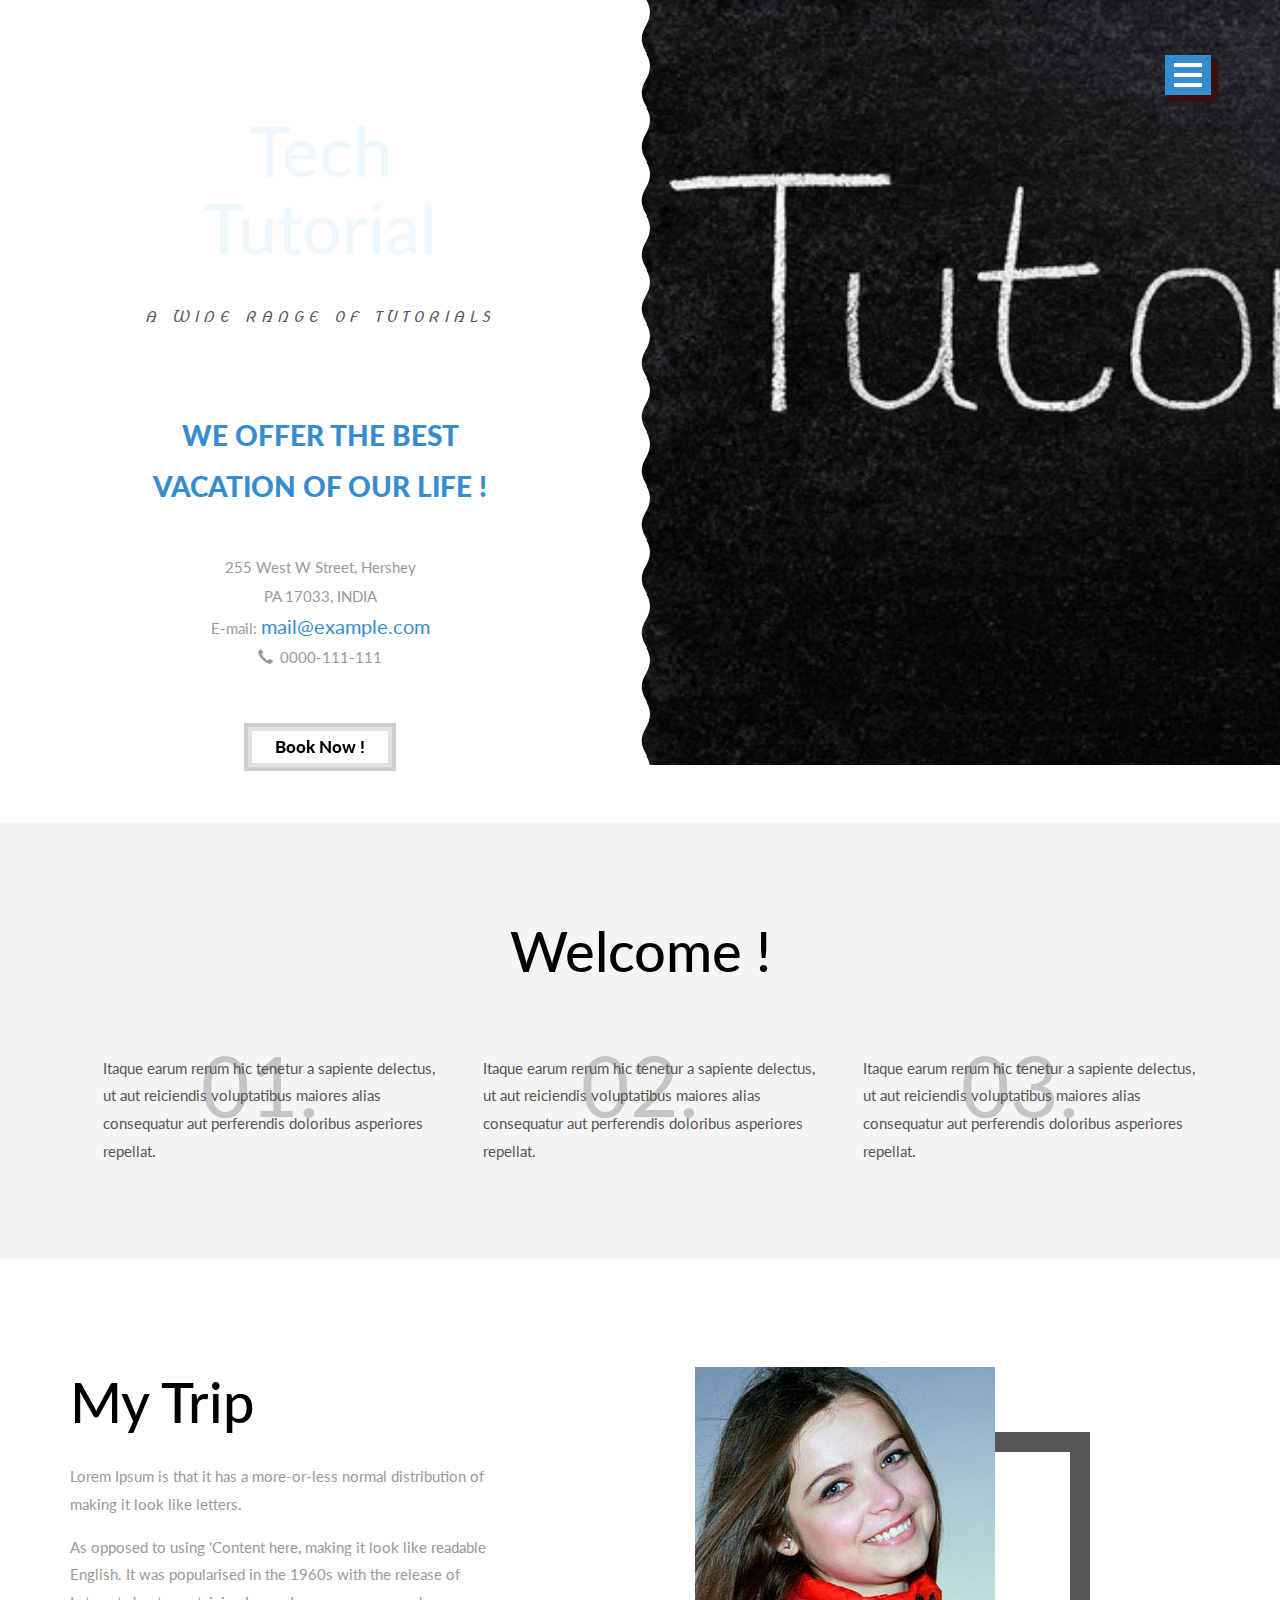
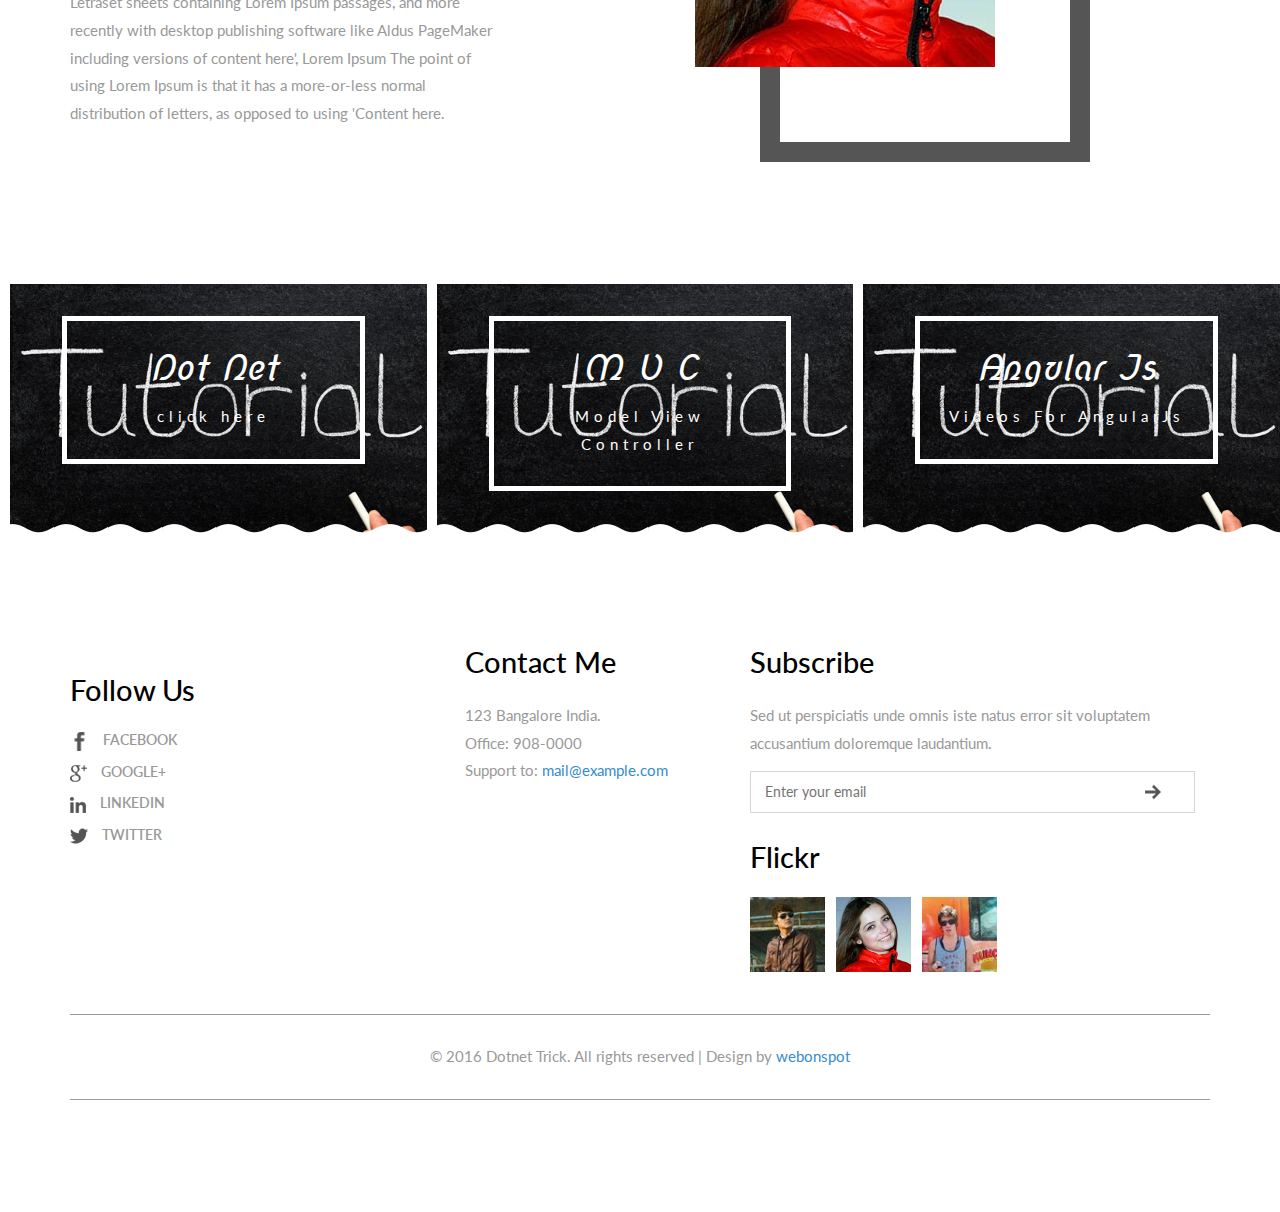
==== commit d3436776: "com" ====
--- a/web/index.html
+++ b/web/index.html
@@ -6,7 +6,7 @@
 <!--mobile apps-->
 <meta name="viewport" content="width=device-width, initial-scale=1">
 <meta http-equiv="Content-Type" content="text/html; charset=utf-8" />
-<meta name="keywords" content="TechGig Responsive web template, Bootstrap Web Templates, Flat Web Templates, Android Compatible web template, 
+<meta name="keywords" content="Dotnet Trick Responsive web template, Bootstrap Web Templates, Flat Web Templates, Android Compatible web template, 
 	Smartphone Compatible web template, free WebDesigns for Nokia, Samsung, LG, Sony Ericsson, Motorola web design" />
 <script type="application/x-javascript"> addEventListener("load", function() { setTimeout(hideURLbar, 0); }, false); function hideURLbar(){ window.scrollTo(0,1); } </script>
 <!--//mobile apps-->
@@ -247,7 +247,7 @@
 			</div>
 			<div class="clearfix"> </div>
 			<div class="footer-copy">
-				<p>© 2016 TechGig. All rights reserved | Design by <a href="http://webonspot.com">webonspot</a></p>
+				<p>© 2016 Dotnet Trick. All rights reserved | Design by <a href="http://webonspot.com">webonspot</a></p>
 			</div>
 		</div>
 	</div>
--- a/web/css/style.css
+++ b/web/css/style.css
@@ -74,8 +74,9 @@
     font-size: 5em;
     /*font-family: 'Nova Script', cursive;*/
   text-align:center;
-    padding: .2em 0;
-    background:#358CCF;
+    padding: .4em 0;
+    /*background:#358CCF;*/
+    color:#fff;
 }
 .logo  h1 a{
 	color:aliceblue;
@@ -1445,7 +1446,7 @@
     margin-left: 12.5em;
      background: #3BA1DA;
      text-align:center;
-     border-radius: 7%;
+     border-radius: 2%;
 }
 .logo h6 {
     letter-spacing: 5px;
